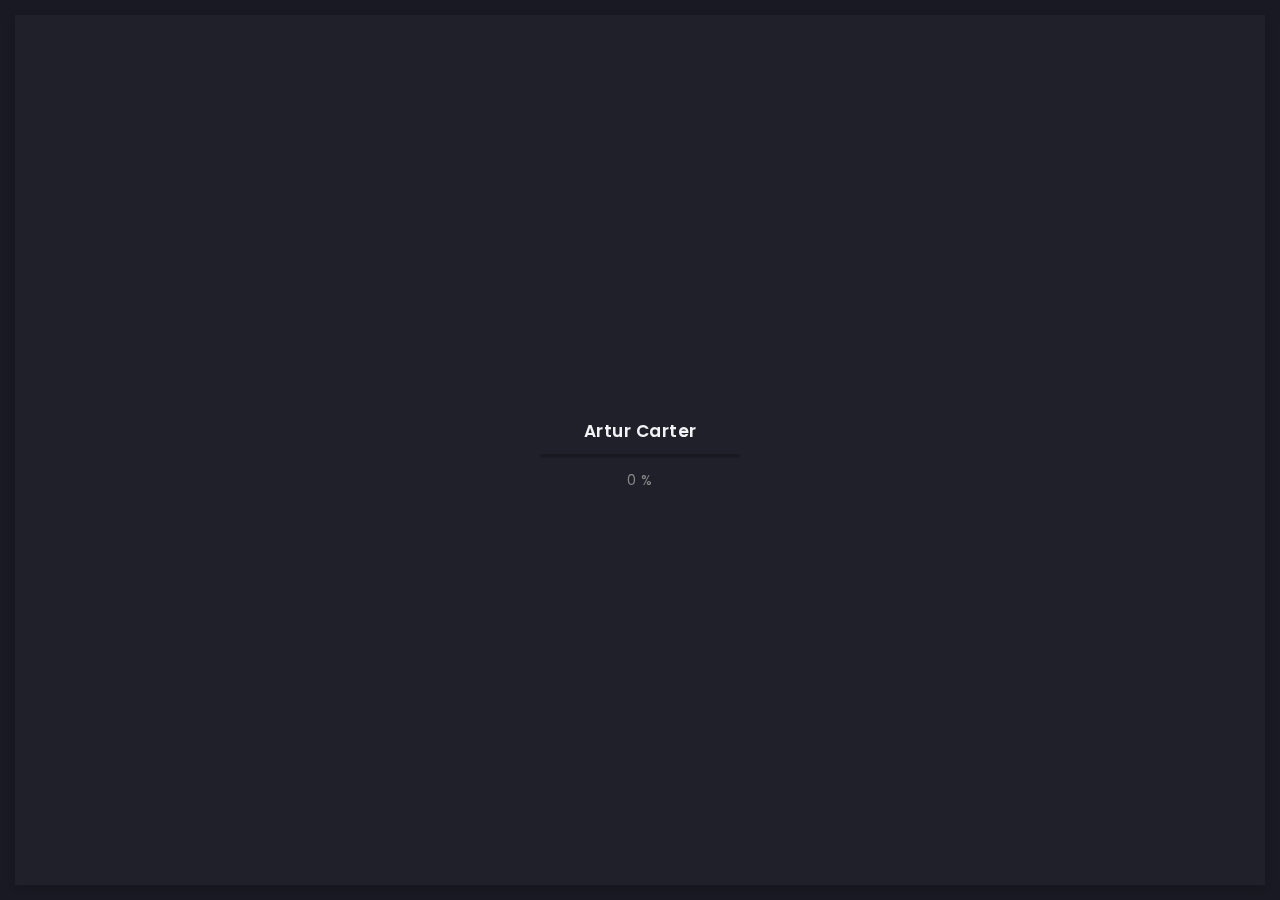
==== blog-2-col.html @ 0418b729 "first commit" ====
<!doctype html>
<html lang="zxx">

<head>
  <!-- Required meta tags -->
  <meta charset="utf-8">
  <meta name="viewport" content="width=device-width, initial-scale=1, shrink-to-fit=no">
  <!-- color of address bar in mobile browser -->
  <meta name="theme-color" content="#2B2B35">
  <!-- favicon  -->
  <link rel="shortcut icon" href="img/thumbnail.ico" type="image/x-icon">
  <!-- bootstrap css -->
  <link rel="stylesheet" href="css/plugins/bootstrap.min.css">
  <!-- font awesome css -->
  <link rel="stylesheet" href="css/plugins/font-awesome.min.css">
  <!-- swiper css -->
  <link rel="stylesheet" href="css/plugins/swiper.min.css">
  <!-- fancybox css -->
  <link rel="stylesheet" href="css/plugins/fancybox.min.css">
  <!-- main css -->
  <link rel="stylesheet" href="css/style.css">

  <title>Arter</title>
</head>

<body>

  <!-- app -->
  <div class="art-app">

    <!-- mobile top bar -->
    <div class="art-mobile-top-bar"></div>

    <!-- app wrapper -->
    <div class="art-app-wrapper">

      <!-- app container end -->
      <div class="art-app-container">

        <!-- info bar -->
        <div class="art-info-bar">

          <!-- info bar frame -->
          <div class="art-info-bar-frame">

            <!-- info bar header -->
            <div class="art-info-bar-header">
              <!-- info bar button -->
              <a class="art-info-bar-btn" href="#.">
                <!-- icon -->
                <i class="fas fa-ellipsis-v"></i>
              </a>
              <!-- info bar button end -->
            </div>
            <!-- info bar header end -->

            <!-- info bar header -->
            <div class="art-header">
              <!-- avatar -->
              <div class="art-avatar">
                <a data-fancybox="avatar" href="img/face-1.jpg" class="art-avatar-curtain">
                  <img src="img/face-1.jpg" alt="avatar">
                  <i class="fas fa-expand"></i>
                </a>
                <!-- available -->
                <div class="art-lamp-light">
                  <!-- add class 'art-not-available' if not available-->
                  <div class="art-available-lamp"></div>
                </div>
              </div>
              <!-- avatar end -->
              <!-- name -->
              <h5 class="art-name mb-10"><a href="/home.html">Artur Carter</a></h5>
              <!-- post -->
              <div class="art-sm-text">Front-end Deweloper <br>Ui/UX Designer, </div>
            </div>
            <!-- info bar header end -->

            <!-- scroll frame -->
            <div id="scrollbar2" class="art-scroll-frame">

              <!-- info bar about -->
              <div class="art-table p-15-15">
                <!-- about text -->
                <ul>
                  <!-- country -->
                  <li>
                    <h6>Residence:</h6><span>Canada</span>
                  </li>
                  <!-- city -->
                  <li>
                    <h6>City:</h6><span>Toronto</span>
                  </li>
                  <!-- age -->
                  <li>
                    <h6>Age:</h6><span>26</span>
                  </li>
                </ul>
              </div>
              <!-- info bar about end -->

              <!-- divider -->
              <div class="art-ls-divider"></div>

              <!-- language skills -->
              <div class="art-lang-skills p-30-15">

                <!-- skill -->
                <div class="art-lang-skills-item">
                  <div id="circleprog1" class="art-cirkle-progress"></div>
                  <!-- title -->
                  <h6>French</h6>
                </div>
                <!-- skill end -->

                <!-- skill -->
                <div class="art-lang-skills-item">
                  <div id="circleprog2" class="art-cirkle-progress"></div>
                  <!-- title -->
                  <h6>English</h6>
                </div>
                <!-- skill end -->

                <!-- skill -->
                <div class="art-lang-skills-item">
                  <div id="circleprog3" class="art-cirkle-progress"></div>
                  <!-- title -->
                  <h6>Spanish</h6>
                </div>
                <!-- skill end -->

              </div>
              <!-- language skills end -->

              <!-- divider -->
              <div class="art-ls-divider"></div>

              <!-- hard skills -->
              <div class="art-hard-skills p-30-15">

                <!-- skill -->
                <div class="art-hard-skills-item">
                  <div class="art-skill-heading">
                    <!-- title -->
                    <h6>html</h6>
                  </div>
                  <!-- progressbar frame -->
                  <div class="art-line-progress">
                    <!-- progressbar -->
                    <div id="lineprog1"></div>
                  </div>
                  <!-- progressbar frame end -->
                </div>
                <!-- skill end -->

                <!-- skill -->
                <div class="art-hard-skills-item">
                  <div class="art-skill-heading">
                    <!-- title -->
                    <h6>CSS</h6>
                  </div>
                  <!-- progressbar frame -->
                  <div class="art-line-progress">
                    <!-- progressbar -->
                    <div id="lineprog2"></div>
                  </div>
                  <!-- progressbar frame end -->
                </div>
                <!-- skill end -->

                <!-- skill -->
                <div class="art-hard-skills-item">
                  <div class="art-skill-heading">
                    <!-- title -->
                    <h6>Js</h6>
                  </div>
                  <!-- progressbar frame -->
                  <div class="art-line-progress">
                    <!-- progressbar -->
                    <div id="lineprog3"></div>
                  </div>
                  <!-- progressbar frame end -->
                </div>
                <!-- skill end -->

                <!-- skill -->
                <div class="art-hard-skills-item">
                  <div class="art-skill-heading">
                    <!-- title -->
                    <h6>PHP</h6>
                  </div>
                  <!-- progressbar frame -->
                  <div class="art-line-progress">
                    <!-- progressbar -->
                    <div id="lineprog4"></div>
                  </div>
                  <!-- progressbar frame end -->
                </div>
                <!-- skill end -->

                <!-- skill -->
                <div class="art-hard-skills-item">
                  <div class="art-skill-heading">
                    <!-- title -->
                    <h6>Wordpress</h6>
                  </div>
                  <!-- progressbar frame -->
                  <div class="art-line-progress">
                    <!-- progressbar -->
                    <div id="lineprog5"></div>
                  </div>
                  <!-- progressbar frame end -->
                </div>
                <!-- skill end -->

              </div>
              <!-- language skills end -->

              <!-- divider -->
              <div class="art-ls-divider"></div>

              <!-- knowledge list -->
              <ul class="art-knowledge-list p-15-0">
                <!-- list item -->
                <li>Bootstrap, Materialize</li>
                <!-- list item -->
                <li>Stylus, Sass, Less</li>
                <!-- list item -->
                <li>Gulp, Webpack, Grunt</li>
                <!-- list item -->
                <li>GIT knowledge</li>
              </ul>
              <!-- knowledge list end -->

              <!-- divider -->
              <div class="art-ls-divider"></div>

              <!-- links frame -->
              <div class="art-links-frame p-15-15">

                <!-- download cv button -->
                <a href="files/cv.txt" class="art-link" download>Download cv <i class="fas fa-download"></i></a>

              </div>
              <!-- links frame end -->

            </div>
            <!-- scroll frame end -->

            <!-- sidebar social -->
            <div class="art-ls-social">
              <!-- social link -->
              <a href="#." target="_blank"><i class="far fa-circle"></i></a>
              <!-- social link -->
              <a href="#." target="_blank"><i class="far fa-circle"></i></a>
              <!-- social link -->
              <a href="#." target="_blank"><i class="far fa-circle"></i></a>
              <!-- social link -->
              <a href="#." target="_blank"><i class="far fa-circle"></i></a>
              <!-- social link -->
              <a href="#." target="_blank"><i class="far fa-circle"></i></a>
            </div>
            <!-- sidebar social end -->

          </div>
          <!-- menu bar frame end -->

        </div>
        <!-- info bar end -->

        <!-- content -->
        <div class="art-content">

          <!-- curtain -->
          <div class="art-curtain"></div>

          <!-- top background -->
          <div class="art-top-bg" style="background-image: url(img/bg.jpg)">
            <!-- overlay -->
            <div class="art-top-bg-overlay"></div>
            <!-- overlay end -->
          </div>
          <!-- top background end -->


          <!-- swup container -->
          <div class="transition-fade" id="swup">

            <!-- scroll frame -->
            <div id="scrollbar" class="art-scroll-frame">

              <!-- container -->
              <div class="container-fluid">

                <!-- row -->
                <div class="row p-30-0">

                  <!-- col -->
                  <div class="col-lg-12">

                    <!-- section title -->
                    <div class="art-section-title">
                      <!-- title frame -->
                      <div class="art-title-frame">
                        <!-- title -->
                        <h4>Newsletter</h4>
                      </div>
                      <!-- title frame end -->
                    </div>
                    <!-- section title end -->

                  </div>
                  <!-- col end -->
                  <!-- col -->
                  <div class="col-lg-6">

                    <!-- blog post card -->
                    <div class="art-a art-blog-card">
                      <!-- post cover -->
                      <a href="/blog-post.html" class="art-port-cover">
                        <!-- img -->
                        <img src="img/blog/1.jpg" alt="blog post">
                      </a>
                      <!-- post cover end -->
                      <!-- post description -->
                      <div class="art-post-description">
                        <!-- title -->
                        <a href="/blog-post.html">
                          <h5 class="mb-15">Blog post title</h5>
                        </a>
                        <!-- text -->
                        <div class="mb-15">Lorem ipsum dolor sit amet, consectetur adipisicing elit. Amet!</div>
                        <!-- link -->
                        <a href="/blog-post.html" class="art-link art-color-link art-w-chevron">Read more</a>
                      </div>
                      <!-- post description end -->
                    </div>
                    <!-- blog post card end -->

                  </div>
                  <!-- col end -->
                  <!-- col -->
                  <div class="col-lg-6">

                    <!-- blog post card -->
                    <div class="art-a art-blog-card">
                      <!-- post cover -->
                      <a href="/blog-post.html" class="art-port-cover">
                        <!-- img -->
                        <img src="img/blog/2.jpg" alt="blog post">
                      </a>
                      <!-- post cover end -->
                      <!-- post description -->
                      <div class="art-post-description">
                        <!-- title -->
                        <a href="/blog-post.html">
                          <h5 class="mb-15">Blog post title</h5>
                        </a>
                        <!-- text -->
                        <div class="mb-15">Lorem ipsum dolor sit amet, consectetur adipisicing elit. Amet!</div>
                        <!-- link -->
                        <a href="/blog-post.html" class="art-link art-color-link art-w-chevron">Read more</a>
                      </div>
                      <!-- post description end -->
                    </div>
                    <!-- blog post card end -->

                  </div>
                  <!-- col end -->
                  <!-- col -->
                  <div class="col-lg-6">

                    <!-- blog post card -->
                    <div class="art-a art-blog-card">
                      <!-- post cover -->
                      <a href="/blog-post.html" class="art-port-cover">
                        <!-- img -->
                        <img src="img/blog/3.jpg" alt="blog post">
                      </a>
                      <!-- post cover end -->
                      <!-- post description -->
                      <div class="art-post-description">
                        <!-- title -->
                        <a href="/blog-post.html">
                          <h5 class="mb-15">Blog post title</h5>
                        </a>
                        <!-- text -->
                        <div class="mb-15">Lorem ipsum dolor sit amet, consectetur adipisicing elit. Amet!</div>
                        <!-- link -->
                        <a href="/blog-post.html" class="art-link art-color-link art-w-chevron">Read more</a>
                      </div>
                      <!-- post description end -->
                    </div>
                    <!-- blog post card end -->

                  </div>
                  <!-- col end -->

                  <!-- col -->
                  <div class="col-lg-6">

                    <!-- blog post card -->
                    <div class="art-a art-blog-card">
                      <!-- post cover -->
                      <a href="/blog-post.html" class="art-port-cover">
                        <!-- img -->
                        <img src="img/blog/4.jpg" alt="blog post">
                      </a>
                      <!-- post cover end -->
                      <!-- post description -->
                      <div class="art-post-description">
                        <!-- title -->
                        <a href="/blog-post.html">
                          <h5 class="mb-15">Blog post title</h5>
                        </a>
                        <!-- text -->
                        <div class="mb-15">Lorem ipsum dolor sit amet, consectetur adipisicing elit. Amet!</div>
                        <!-- link -->
                        <a href="/blog-post.html" class="art-link art-color-link art-w-chevron">Read more</a>
                      </div>
                      <!-- post description end -->
                    </div>
                    <!-- blog post card end -->

                  </div>
                  <!-- col end -->
                  <!-- col -->
                  <div class="col-lg-6">

                    <!-- blog post card -->
                    <div class="art-a art-blog-card">
                      <!-- post cover -->
                      <a href="/blog-post.html" class="art-port-cover">
                        <!-- img -->
                        <img src="img/blog/5.jpg" alt="blog post">
                      </a>
                      <!-- post cover end -->
                      <!-- post description -->
                      <div class="art-post-description">
                        <!-- title -->
                        <a href="/blog-post.html">
                          <h5 class="mb-15">Blog post title</h5>
                        </a>
                        <!-- text -->
                        <div class="mb-15">Lorem ipsum dolor sit amet, consectetur adipisicing elit. Amet!</div>
                        <!-- link -->
                        <a href="/blog-post.html" class="art-link art-color-link art-w-chevron">Read more</a>
                      </div>
                      <!-- post description end -->
                    </div>
                    <!-- blog post card end -->

                  </div>
                  <!-- col end -->
                  <!-- col -->
                  <div class="col-lg-6">

                    <!-- blog post card -->
                    <div class="art-a art-blog-card">
                      <!-- post cover -->
                      <a href="/blog-post.html" class="art-port-cover">
                        <!-- img -->
                        <img src="img/blog/6.jpg" alt="blog post">
                      </a>
                      <!-- post cover end -->
                      <!-- post description -->
                      <div class="art-post-description">
                        <!-- title -->
                        <a href="/blog-post.html">
                          <h5 class="mb-15">Blog post title</h5>
                        </a>
                        <!-- text -->
                        <div class="mb-15">Lorem ipsum dolor sit amet, consectetur adipisicing elit. Amet!</div>
                        <!-- link -->
                        <a href="/blog-post.html" class="art-link art-color-link art-w-chevron">Read more</a>
                      </div>
                      <!-- post description end -->
                    </div>
                    <!-- blog post card end -->

                  </div>
                  <!-- col end -->

                  <!-- col -->
                  <div class="col-lg-6">

                    <!-- blog post card -->
                    <div class="art-a art-blog-card">
                      <!-- post cover -->
                      <a href="/blog-post.html" class="art-port-cover">
                        <!-- img -->
                        <img src="img/blog/7.jpg" alt="blog post">
                      </a>
                      <!-- post cover end -->
                      <!-- post description -->
                      <div class="art-post-description">
                        <!-- title -->
                        <a href="/blog-post.html">
                          <h5 class="mb-15">Blog post title</h5>
                        </a>
                        <!-- text -->
                        <div class="mb-15">Lorem ipsum dolor sit amet, consectetur adipisicing elit. Amet!</div>
                        <!-- link -->
                        <a href="/blog-post.html" class="art-link art-color-link art-w-chevron">Read more</a>
                      </div>
                      <!-- post description end -->
                    </div>
                    <!-- blog post card end -->

                  </div>
                  <!-- col end -->
                  <!-- col -->
                  <div class="col-lg-6">

                    <!-- blog post card -->
                    <div class="art-a art-blog-card">
                      <!-- post cover -->
                      <a href="/blog-post.html" class="art-port-cover">
                        <!-- img -->
                        <img src="img/blog/8.jpg" alt="blog post">
                      </a>
                      <!-- post cover end -->
                      <!-- post description -->
                      <div class="art-post-description">
                        <!-- title -->
                        <a href="/blog-post.html">
                          <h5 class="mb-15">Blog post title</h5>
                        </a>
                        <!-- text -->
                        <div class="mb-15">Lorem ipsum dolor sit amet, consectetur adipisicing elit. Amet!</div>
                        <!-- link -->
                        <a href="/blog-post.html" class="art-link art-color-link art-w-chevron">Read more</a>
                      </div>
                      <!-- post description end -->
                    </div>
                    <!-- blog post card end -->

                  </div>
                  <!-- col end -->

                </div>
                <!-- row end -->

              </div>
              <!-- container end -->

              <!-- container -->
              <div class="container-fluid">

                <!-- row -->
                <div class="row">

                  <!-- col -->
                  <div class="col-lg-12">

                    <!-- pagination -->
                    <div class="art-a art-pagination">
                      <!-- button -->
                      <a href="/blog-3-col.html" class="art-link art-color-link art-w-chevron art-left-link"><span>Previous page</span></a>
                      <div class="art-pagination-center art-m-hidden">
                        <a href="/blog-3-col.html"></a>
                        <a href="/blog-3-col.html">1</a>
                        <a class="art-active-pag" href="/blog-2-col.html">2</a>
                        <a href="/blog-3-col.html">3</a>
                        <a href="/blog-3-col.html">...</a>
                      </div>
                      <!-- button -->
                      <a href="/blog-3-col.html" class="art-link art-color-link art-w-chevron"><span>Next page</span></a>
                    </div>
                    <!-- pagination end -->

                  </div>
                  <!-- col end -->

                </div>
                <!-- row end -->

              </div>
              <!-- container end -->

              <!-- container -->
              <div class="container-fluid">

                <!-- row -->
                <div class="row">

                  <!-- col -->
                  <div class="col-6 col-lg-3">
                    <!-- brand -->
                    <img class="art-brand" src="img/brands/1.png" alt="brand">
                  </div>
                  <!-- col end -->

                  <!-- col -->
                  <div class="col-6 col-lg-3">
                    <!-- brand -->
                    <img class="art-brand" src="img/brands/2.png" alt="brand">
                  </div>
                  <!-- col end -->

                  <!-- col -->
                  <div class="col-6 col-lg-3">
                    <!-- brand -->
                    <img class="art-brand" src="img/brands/3.png" alt="brand">
                  </div>
                  <!-- col end -->

                  <!-- col -->
                  <div class="col-6 col-lg-3">
                    <!-- brand -->
                    <img class="art-brand" src="img/brands/1.png" alt="brand">
                  </div>
                  <!-- col end -->

                </div>
                <!-- row end -->

              </div>
              <!-- container end -->

              <!-- container -->
              <div class="container-fluid">

                <!-- footer -->
                <footer>
                  <!-- copyright -->
                  <div>© 2020 Artur Carter</div>
                  <!-- author ( Please! Do not delete it. You are awesome! :) -->
                  <div>Template author:&#160; <a href="https://themeforest.net/user/millerdigitaldesign" target="_blank">Nazar Miller</a></div>
                </footer>
                <!-- footer end -->

              </div>
              <!-- container end -->


            </div>
            <!-- scroll frame end -->

          </div>
          <!-- swup container end -->

        </div>
        <!-- content end -->

        <!-- menu bar -->
        <div class="art-menu-bar">

          <!-- menu bar frame -->
          <div class="art-menu-bar-frame">

            <!-- menu bar header -->
            <div class="art-menu-bar-header">
              <!-- menu bar button -->
              <a class="art-menu-bar-btn" href="#.">
                <!-- icon -->
                <span></span>
              </a>
              <!-- menu bar button end -->
            </div>
            <!-- menu bar header end -->

            <!-- current page title -->
            <div class="art-current-page"></div>
            <!-- current page title end -->

            <!-- scroll frame -->
            <div class="art-scroll-frame">

              <!-- menu -->
              <nav id="swupMenu">
                <!-- menu list -->
                <ul class="main-menu">
                  <!-- menu item -->
                  <li class="menu-item"><a href="/home.html">Home</a></li>
                  <!-- menu item -->
                  <li class="menu-item menu-item-has-children">
                    <a href="#.">Portfolio</a>
                    <!-- sub menu -->
                    <ul class="sub-menu">
                      <!-- lvl 2 nav link -->
                      <li class="menu-item"><a href="/portfolio-2-col.html">2 column</a></li>
                      <!-- lvl 2 nav link -->
                      <li class="menu-item"><a href="/portfolio-3-col.html">3 column</a></li>
                      <!-- lvl 2 nav link -->
                      <li class="menu-item"><a href="/portfolio-2-col-masonry.html">2 column masonry</a></li>
                      <!-- lvl 2 nav link -->
                      <li class="menu-item"><a href="/portfolio-3-col-masonry.html">3 column masonry</a></li>
                      <!-- lvl 2 nav link -->
                      <li class="menu-item"><a href="/portfolio-single.html">Single project</a></li>
                      <!-- lvl 2 nav link -->
                      <li class="menu-item"><a href="/portfolio-single-2.html">Single project 2</a></li>
                    </ul>
                    <!-- sub menu end -->
                  </li>
                  <!-- menu item -->
                  <li class="menu-item"><a href="/history.html">History</a></li>
                  <!-- menu item -->
                  <li class="menu-item"><a href="/contact.html">Contact</a></li>
                  <!-- menu item -->
                  <li class="menu-item menu-item-has-children current-menu-item">
                    <a href="#.">Blog</a>
                    <!-- sub menu -->
                    <ul class="sub-menu">
                      <!-- lvl 2 nav link -->
                      <li class="menu-item"><a href="/blog-2-col.html">2 column</a></li>
                      <!-- lvl 2 nav link -->
                      <li class="menu-item"><a href="/blog-3-col.html">3 column</a></li>
                      <!-- lvl 2 nav link -->
                      <li class="menu-item"><a href="/blog-post.html">Publication</a></li>
                    </ul>
                    <!-- sub menu end -->
                  </li>
                  <!-- menu item -->
                  <li class="menu-item"><a href="onepage.html" target="_blank">Onepage</a></li>
                </ul>
                <!-- menu list end -->
              </nav>
              <!-- menu end -->

              <!-- language change -->
              <ul class="art-language-change">
                <!-- language item -->
                <li><a href="#.">FR</a></li>
                <!-- language item -->
                <li class="art-active-lang"><a href="#.">EN</a></li>
              </ul>
              <!-- language change end -->

            </div>
            <!-- scroll frame end -->

          </div>
          <!-- menu bar frame -->

        </div>
        <!-- menu bar end -->

      </div>
      <!-- app container end -->

    </div>
    <!-- app wrapper end -->

    <!-- preloader -->
    <div class="art-preloader">
      <!-- preloader content -->
      <div class="art-preloader-content">
        <!-- title -->
        <h4>Artur Carter</h4>
        <!-- progressbar -->
        <div id="preloader" class="art-preloader-load"></div>
      </div>
      <!-- preloader content end -->
    </div>
    <!-- preloader end -->

  </div>
  <!-- app end -->

  <!-- jquery js -->
  <script src="js/plugins/jquery.min.js"></script>
  <!-- anime js -->
  <script src="js/plugins/anime.min.js"></script>
  <!-- swiper js -->
  <script src="js/plugins/swiper.min.js"></script>
  <!-- progressbar js -->
  <script src="js/plugins/progressbar.min.js"></script>
  <!-- smooth scrollbar js -->
  <script src="js/plugins/smooth-scrollbar.min.js"></script>
  <!-- overscroll js -->
  <script src="js/plugins/overscroll.min.js"></script>
  <!-- typing js -->
  <script src="js/plugins/typing.min.js"></script>
  <!-- isotope js -->
  <script src="js/plugins/isotope.min.js"></script>
  <!-- fancybox js -->
  <script src="js/plugins/fancybox.min.js"></script>
  <!-- swup js -->
  <script src="js/plugins/swup.min.js"></script>

  <!-- main js -->
  <script src="js/main.js"></script>

</body>

</html>
---- css/style.css ----
/* -------------------------------------------

Name: 		Arter
Version:  1.0
Author:		Nazar Miller (millerDigitalDesign)
Portfolio:  https://themeforest.net/user/millerdigitaldesign/portfolio?ref=MillerDigitalDesign

p.s. I am available for Freelance hire (UI design, web development). mail: miller.themes@gmail.com

------------------------------------------- */
/*--------------------------------------------

1. common
      - fonts
      - text defaults
      - title defaults
      - text config
      - container
      - buttons frame
      - suptitle
      - divider
      - image defaults
      - link defaults
      - table
      - quote
      - list
2. link
3. buttons
4. space
5. app marcup
      - top background
      - preloader
      - scroll frame
      - app
      - mobile top bar
      - info bar
      - content
      - menu bar
      - marcup media queries
6. info bar
      - header
      - name
      - language skills
      - hard skills
      - knowledge
      - info bar links
      - social links
      - progresbar color
7. menu bar
      - main menu
      - language change
      - current page title
8. content
      - section title
      - card
      - banner
      - typing code
      - counters
      - services
      - price
      - testimonials
      - timeline
      - contact form
      - blog
      - pagination
      - brands
      - footer
9. portfolio
      - filter
      - portfolio items
      - touch device querie
      - single project
      - fancybox customization
10. media queries
11. burger button
12. transitions
      - in animation
      - out animation


--------------------------------------------*/
/*
$main-color: #FFC107
$main-color: #f44336;
$main-color: #4CAF50;
$main-color: #64B5F6;
*/
/* ------------------------------

common

------------------------------ */
/* ----- fonts ----- */
@import url("https://fonts.googleapis.com/css2?family=Poppins:ital,wght@0,100;0,200;0,300;0,400;0,500;0,600;0,700;0,800;0,900;1,100;1,200;1,300;1,400;1,500;1,600;1,700;1,800;1,900&display=swap");
@import url("https://fonts.googleapis.com/css2?family=Courier+Prime:ital,wght@0,400;0,700;1,400;1,700&display=swap");
/* ----- text defaults ----- */
body {
  color: #8c8c8e;
  font-size: 12px;
  font-family: "Poppins", sans-serif;
  font-weight: 300;
  letter-spacing: 0.5px;
  font-smooth: subpixel-antialiased;
}

/* ----- title defaults ----- */
h1,
h2,
h3,
h4,
h5,
h6 {
  font-weight: 700;
  color: #fafafc;
  margin-bottom: 0;
  font-family: "Poppins", sans-serif;
}

h1 {
  font-size: 52px;
  font-weight: 800;
}

h4 {
  font-size: 17px;
  font-weight: 600;
}

h5 {
  font-size: 14px;
  font-weight: 600;
}

h6 {
  font-size: 12px;
  font-weight: 400;
}

/* ----- text config ----- */
.art-sm-text {
  font-size: 11px;
}

.art-lg-text {
  font-size: 16px;
}

.art-white {
  color: #fafafc;
}

/* ----- container ----- */
.container-fluid {
  overflow: hidden;
  padding: 0 30px;
  position: relative;
}

/* ----- buttons frame ----- */
.art-buttons-frame a {
  margin-right: 15px;
}

/* ----- suptitle ----- */
.art-el-suptitle {
  margin-top: 5px;
  color: #646466;
  font-style: italic;
  font-size: 11px;
}

/* ----- divider ----- */
.art-ls-divider {
  background: #646466;
  width: 100%;
  height: 1px;
  opacity: 0.3;
}

/* ----- image defaults ----- */
.art-img-default {
  width: 100%;
  -webkit-box-shadow: 0 3px 8px 0 rgba(15, 15, 20, 0.2);
          box-shadow: 0 3px 8px 0 rgba(15, 15, 20, 0.2);
}

/* ----- link defaults ----- */
a {
  text-decoration: none;
  color: #8c8c8e;
}
a:hover {
  text-decoration: none;
  color: #fafafc;
}
a:focus {
  outline: inherit;
}

/* ----- table ----- */
.art-table {
  color: #8c8c8e;
}
.art-table ul {
  padding: 0;
  margin: 0;
}
.art-table ul li {
  list-style-type: none;
  display: -webkit-box;
  display: -ms-flexbox;
  display: flex;
  -webkit-box-pack: justify;
      -ms-flex-pack: justify;
          justify-content: space-between;
  margin-bottom: 5px;
}
.art-table ul li:last-child {
  margin-bottom: 0;
}

/* ----- quote ----- */
blockquote {
  margin-top: 30px;
  margin-bottom: 30px;
  background: #FFC107;
  color: #191923;
  padding: 30px;
  padding-left: 35px;
  font-weight: 400;
  font-style: italic;
  font-size: 14px;
  -webkit-box-shadow: 0 1px 4px 0 rgba(15, 15, 20, 0.1);
          box-shadow: 0 1px 4px 0 rgba(15, 15, 20, 0.1);
  position: relative;
}
blockquote:before {
  position: absolute;
  font-family: "Font Awesome 5 Free";
  font-weight: 900;
  content: "\f10d";
  font-size: 18px;
  opacity: .5;
  top: 5px;
  left: 9px;
  color: #fafafc;
}
blockquote:after {
  position: absolute;
  font-family: "Font Awesome 5 Free";
  font-weight: 900;
  content: "\f10d";
  font-size: 18px;
  opacity: .5;
  bottom: 5px;
  right: 9px;
  color: #fafafc;
  -webkit-transform: rotate(180deg);
          transform: rotate(180deg);
}

/* ----- list ----- */
.art-custom-list {
  padding-left: 25px;
}
.art-custom-list li {
  position: relative;
  list-style-type: none;
  color: #fafafc;
  margin-bottom: 5px;
}
.art-custom-list li:before {
  content: '';
  position: absolute;
  top: 4px;
  left: -25px;
  width: 10px;
  height: 10px;
  border-radius: 50%;
  border: solid 2px #FFC107;
  background: transparent;
  -webkit-box-shadow: 0 3px 8px 0 rgba(15, 15, 20, 0.2);
          box-shadow: 0 3px 8px 0 rgba(15, 15, 20, 0.2);
}

/* ------------------------------

link

------------------------------ */
.art-link {
  position: relative;
  text-transform: uppercase;
  font-size: 10px;
  display: inline-block;
  letter-spacing: 1.5px;
  font-weight: 600;
  margin-right: 15px;
  margin-bottom: 10px;
  color: #8c8c8e;
  -webkit-transition: 0.4s ease-in-out;
  transition: 0.4s ease-in-out;
}
.art-link:hover {
  color: #fafafc;
  text-shadow: 0 0 3px rgba(250, 250, 252, 0.4);
}
.art-link.art-white-link {
  color: #fafafc;
}
.art-link.art-white-link:hover {
  color: #fafafc;
  text-shadow: 0 0 3px rgba(250, 250, 252, 0.4);
  -webkit-transform: translateX(5px);
          transform: translateX(5px);
}
.art-link.art-color-link {
  color: #FFC107;
}
.art-link.art-color-link:hover {
  color: #FFC107;
  text-shadow: 0 0 3px rgba(250, 250, 252, 0.4);
  -webkit-transform: translateX(5px);
          transform: translateX(5px);
}
.art-link.art-w-chevron {
  padding-right: 10px;
}
.art-link.art-w-chevron:after {
  position: absolute;
  font-family: "Font Awesome 5 free";
  content: '\f054';
  font-weight: 900;
  display: inline-block;
  font-style: normal;
  font-variant: normal;
  text-rendering: auto;
  -webkit-font-smoothing: antialiased;
  font-size: 9px;
  top: 0.3px;
  -webkit-transform: translateX(5px);
          transform: translateX(5px);
  -webkit-transition: 0.4s ease-in-out;
  transition: 0.4s ease-in-out;
}
.art-link.art-w-chevron:hover {
  -webkit-transform: translateX(0);
          transform: translateX(0);
}
.art-link.art-w-chevron:hover:after {
  -webkit-transform: translateX(10px);
          transform: translateX(10px);
}
.art-link:last-child {
  margin-bottom: 0;
  margin-right: 0;
}
.art-link i {
  font-size: 9px;
  margin-left: 3px;
}
.art-link.art-left-link {
  padding-left: 10px;
  padding-right: 0;
}
.art-link.art-left-link.art-w-chevron:after {
  content: '\f053';
  left: 0;
  -webkit-transform: translateX(0);
          transform: translateX(0);
}
.art-link.art-left-link.art-w-chevron:hover:after {
  -webkit-transform: translateX(-5px);
          transform: translateX(-5px);
}

/* ------------------------------

button

------------------------------ */
.art-btn {
  text-transform: uppercase;
  -webkit-box-shadow: 0 1px 4px 0 rgba(15, 15, 20, 0.1);
          box-shadow: 0 1px 4px 0 rgba(15, 15, 20, 0.1);
  color: #20202a;
  background: #FFC107;
  letter-spacing: 1.5px;
  font-weight: 600;
  display: -webkit-inline-box;
  display: -ms-inline-flexbox;
  display: inline-flex;
  -webkit-box-pack: center;
      -ms-flex-pack: center;
          justify-content: center;
  -ms-flex-line-pack: center;
      align-content: center;
  border: none;
  -webkit-transition: 0.4s ease-in-out;
  transition: 0.4s ease-in-out;
}
.art-btn span {
  -ms-flex-item-align: center;
      align-self: center;
  -webkit-transition: 0.2s ease-in-out;
  transition: 0.2s ease-in-out;
}
.art-btn.art-btn-md {
  height: 45px;
  font-size: 11px;
  padding: 0 35px;
}
.art-btn.art-btn-sm {
  height: 40px;
  font-size: 11px;
  padding: 0 30px;
}
.art-btn:hover {
  -webkit-transform: translateY(-2px);
          transform: translateY(-2px);
  color: #1e1e28;
}

/* ------------------------------

space

------------------------------ */
.p-30-0 {
  padding-top: 30px;
  padding-bottom: 0;
}

.p-0-30 {
  padding-top: 0;
  padding-bottom: 30px;
}

.p-30-30 {
  padding-top: 30px;
  padding-bottom: 30px;
}

.p-30-15 {
  padding-top: 30px;
  padding-bottom: 15px;
}

.p-15-15 {
  padding-top: 15px;
  padding-bottom: 15px;
}

.p-15-0 {
  padding-top: 15px;
  padding-bottom: 0;
}

.p-60-0 {
  padding-top: 60px;
  padding-bottom: 0;
}

.p-230-0 {
  padding-top: 230px;
  padding-bottom: 0;
}

.mb-10 {
  margin-bottom: 10px;
}

.mb-15 {
  margin-bottom: 15px;
}

.mb-25 {
  margin-bottom: 25px;
}

.mb-30 {
  margin-bottom: 25px;
}

@media (max-width: 1400px) {
  .p-lg-30-0 {
    padding-top: 30px;
    padding-bottom: 0;
  }
}
@media (max-width: 920px) {
  .p-md-15-0 {
    padding-top: 15px;
    padding-bottom: 0;
  }
}
/* ------------------------------

app marcup

------------------------------ */
/* ----- top background ----- */
.art-top-bg {
  overflow: hidden;
  position: absolute;
  width: 100%;
  top: 0;
  background-position: center;
  height: 400px;
  background-size: cover;
}
.art-top-bg .art-top-bg-overlay {
  position: relative;
  height: 100%;
  width: 100%;
  background-image: -webkit-gradient(linear, left top, left bottom, from(rgba(30, 30, 40, 0.93)), color-stop(70%, rgba(30, 30, 40, 0.96)), color-stop(80%, rgba(30, 30, 40, 0.99)), to(#1e1e28));
  background-image: linear-gradient(180deg, rgba(30, 30, 40, 0.93) 0%, rgba(30, 30, 40, 0.96) 70%, rgba(30, 30, 40, 0.99) 80%, #1e1e28 100%);
}

/* ----- preloader ----- */
.art-preloader {
  margin: 15px;
  position: absolute;
  top: 0;
  left: 0;
  width: calc(100vw - 30px);
  height: calc(100vh - 30px);
  background: #20202a;
  z-index: 999999;
  display: -webkit-box;
  display: -ms-flexbox;
  display: flex;
  -webkit-box-align: center;
      -ms-flex-align: center;
          align-items: center;
  -webkit-box-pack: center;
      -ms-flex-pack: center;
          justify-content: center;
}
.art-preloader .art-preloader-content {
  margin-bottom: 15px;
  text-align: center;
}
.art-preloader .art-preloader-content .art-preloader-load {
  margin-top: 5px;
  width: 200px;
}
.art-preloader .art-preloader-content .art-preloader-load .progressbar-text {
  position: relative;
  font-size: 14px;
  font-weight: 400 !important;
  color: #8c8c8e !important;
  height: 300px;
  line-height: 350px;
}

.art-preloader-load path:first-child {
  stroke: #191923;
}
.art-preloader-load path:last-child {
  stroke: #FFC107;
}

/* ----- scroll frame ----- */
.art-scroll-frame {
  width: 100%;
  height: calc(100vh - 30px);
}

.scrollbar-track {
  visibility: hidden;
  opacity: 0;
  pointer-events: none;
}

/* ----- app ----- */
.art-app {
  padding: 15px;
  background: #191923;
  width: 100vw;
  height: 100%;
  position: relative;
  overflow: hidden;
  /* ----- mobile top bar ----- */
}
.art-app * {
  scrollbar-width: none;
}
.art-app ::-webkit-scrollbar {
  display: none;
}
.art-app .art-mobile-top-bar {
  position: fixed;
  z-index: 99;
  width: 100%;
  height: 70px;
  background: #20202a;
  -webkit-box-shadow: 0 3px 8px 0 rgba(15, 15, 20, 0.2);
          box-shadow: 0 3px 8px 0 rgba(15, 15, 20, 0.2);
  padding: 0 30px;
  display: none;
  -webkit-box-pack: justify;
      -ms-flex-pack: justify;
          justify-content: space-between;
  -webkit-box-align: center;
      -ms-flex-align: center;
          align-items: center;
}
.art-app .art-app-wrapper {
  max-width: 1440px;
  margin-left: auto;
  margin-right: auto;
  background: #1e1e28;
  background-size: cover;
  width: 100%;
  height: 100%;
  position: relative;
  overflow: hidden;
  -webkit-box-shadow: 0 3px 8px 0 rgba(15, 15, 20, 0.2);
          box-shadow: 0 3px 8px 0 rgba(15, 15, 20, 0.2);
}
.art-app .art-app-wrapper .art-app-container {
  position: relative;
  display: -webkit-box;
  display: -ms-flexbox;
  display: flex;
  -ms-flex-wrap: nowrap;
      flex-wrap: nowrap;
  /* ----- info bar ----- */
  /* ----- content ----- */
  /* ----- menu bar ----- */
}
.art-app .art-app-wrapper .art-app-container .art-info-bar {
  background: #20202a;
  width: 290px;
  min-width: 290px;
  height: calc(100vh - 30px);
  position: relative;
  z-index: 999;
  -webkit-box-shadow: 0 3px 8px 0 rgba(15, 15, 20, 0.2);
          box-shadow: 0 3px 8px 0 rgba(15, 15, 20, 0.2);
  -webkit-transition: 0.55s ease-in-out;
  transition: 0.55s ease-in-out;
}
.art-app .art-app-wrapper .art-app-container .art-info-bar .art-info-bar-frame {
  padding: 0 15px;
}
.art-app .art-app-wrapper .art-app-container .art-info-bar .art-info-bar-frame .art-info-bar-header {
  width: 100%;
  height: 70px;
  -webkit-box-pack: start;
      -ms-flex-pack: start;
          justify-content: flex-start;
  -webkit-box-align: center;
      -ms-flex-align: center;
          align-items: center;
  position: absolute;
  left: 0;
  top: 0;
  z-index: 999999999999;
  display: none;
}
.art-app .art-app-wrapper .art-app-container .art-info-bar .art-info-bar-frame .art-info-bar-header .art-info-bar-btn {
  margin-left: auto;
  pointer-events: all;
  font-size: 14px;
  padding: 30px;
}
.art-app .art-app-wrapper .art-app-container .art-info-bar .art-info-bar-frame .art-info-bar-header .art-info-bar-btn.art-disabled {
  opacity: 0;
  pointer-events: none;
}
.art-app .art-app-wrapper .art-app-container .art-info-bar .art-info-bar-frame .art-scroll-frame .scroll-content {
  padding: 240px 0 50px;
}
.art-app .art-app-wrapper .art-app-container .art-content {
  position: relative;
  overflow: hidden;
  width: 100vw;
  height: calc(100vh - 30px);
  padding-right: 80px;
  -webkit-transition: 0.55s ease-in-out;
  transition: 0.55s ease-in-out;
}
.art-app .art-app-wrapper .art-app-container .art-content .art-curtain {
  background: rgba(30, 30, 40, 0.88);
  position: absolute;
  z-index: 9;
  left: 0;
  width: 100%;
  height: 100%;
  pointer-events: none;
  opacity: 0;
  -webkit-transition: 0.55s ease-in-out;
  transition: 0.55s ease-in-out;
}
.art-app .art-app-wrapper .art-app-container .art-content.art-active {
  -webkit-transform: translateX(-150px);
          transform: translateX(-150px);
}
.art-app .art-app-wrapper .art-app-container .art-content.art-active .art-curtain {
  pointer-events: all;
  opacity: 0.7;
}
.art-app .art-app-wrapper .art-app-container .art-menu-bar {
  background: #20202a;
  width: 230px;
  height: calc(100vh - 30px);
  position: absolute;
  z-index: 99;
  right: -150px;
  top: 0;
  bottom: 0;
  -webkit-box-shadow: 0 3px 8px 0 rgba(15, 15, 20, 0.2);
          box-shadow: 0 3px 8px 0 rgba(15, 15, 20, 0.2);
  -webkit-transition: 0.55s ease-in-out;
  transition: 0.55s ease-in-out;
}
.art-app .art-app-wrapper .art-app-container .art-menu-bar .art-menu-bar-frame {
  position: relative;
}
.art-app .art-app-wrapper .art-app-container .art-menu-bar .art-menu-bar-frame .art-menu-bar-header {
  width: 100%;
  height: 70px;
  display: -webkit-box;
  display: -ms-flexbox;
  display: flex;
  -webkit-box-pack: start;
      -ms-flex-pack: start;
          justify-content: flex-start;
  -webkit-box-align: center;
      -ms-flex-align: center;
          align-items: center;
  position: absolute;
  top: 0;
  left: 0;
  z-index: 9;
  -webkit-box-shadow: 0 1px 4px 0 rgba(15, 15, 20, 0.1);
          box-shadow: 0 1px 4px 0 rgba(15, 15, 20, 0.1);
  background: linear-gradient(159deg, rgba(37, 37, 50, 0.98) 0%, rgba(35, 35, 45, 0.98) 100%);
}
.art-app .art-app-wrapper .art-app-container .art-menu-bar .art-menu-bar-frame .art-menu-bar-header .art-menu-bar-btn {
  pointer-events: all;
}
.art-app .art-app-wrapper .art-app-container .art-menu-bar .art-menu-bar-frame .art-menu-bar-header .art-menu-bar-btn.art-disabled {
  opacity: 0;
  pointer-events: none;
}
.art-app .art-app-wrapper .art-app-container .art-menu-bar.art-active {
  -webkit-transform: translateX(-150px);
          transform: translateX(-150px);
}

/* ------------------------------

app marcup (after 920px)

------------------------------ */
@media (max-width: 920px) {
  /* ----- container ----- */
  .container-fluid {
    padding-left: 15px;
    padding-right: 15px;
  }

  /* ----- preloader ----- */
  .art-preloader {
    margin: 0;
    width: 100vw;
    height: 100vh;
  }

  /* ----- scroll frame ----- */
  .art-scroll-frame {
    height: 100vh;
  }

  .art-app {
    padding: 0;
    /* ----- mobile top bar ----- */
  }
  .art-app .art-mobile-top-bar {
    display: -webkit-box;
    display: -ms-flexbox;
    display: flex;
  }
  .art-app .art-app-wrapper {
    border-radius: 0;
    height: 100vh;
  }
  .art-app .art-app-wrapper .art-app-container {
    width: 100%;
    /* ----- info bar ----- */
    /* ----- content ----- */
    /* ----- menu bar ----- */
  }
  .art-app .art-app-wrapper .art-app-container .art-info-bar {
    position: absolute;
    left: -290px;
    width: 290px;
    height: 100vh;
  }
  .art-app .art-app-wrapper .art-app-container .art-info-bar.art-active {
    -webkit-transform: translateX(290px);
            transform: translateX(290px);
  }
  .art-app .art-app-wrapper .art-app-container .art-info-bar .art-info-bar-frame .art-info-bar-header {
    display: -webkit-box;
    display: -ms-flexbox;
    display: flex;
  }
  .art-app .art-app-wrapper .art-app-container .art-info-bar .art-info-bar-frame .art-info-bar-header .art-info-bar-btn {
    -webkit-transform: translateX(70px);
            transform: translateX(70px);
    -webkit-transition: 0.4s ease-in-out;
    transition: 0.4s ease-in-out;
  }
  .art-app .art-app-wrapper .art-app-container .art-info-bar.art-active .art-info-bar-frame .art-info-bar-btn {
    -webkit-transform: translateX(0);
            transform: translateX(0);
  }
  .art-app .art-app-wrapper .art-app-container .art-content {
    position: relative;
    width: 100vw;
    height: 100vh;
    padding-right: 0;
    padding-top: 70px;
  }
  .art-app .art-app-wrapper .art-app-container .art-content .art-scroll-frame {
    height: calc(100vh - 70px);
  }
  .art-app .art-app-wrapper .art-app-container .art-content.art-active {
    -webkit-transform: none;
            transform: none;
  }
  .art-app .art-app-wrapper .art-app-container .art-content.art-active .art-curtain {
    pointer-events: all;
    opacity: 1;
  }
  .art-app .art-app-wrapper .art-app-container .art-menu-bar {
    position: absolute;
    right: -230px;
    width: 230px;
    height: 100vh;
  }
  .art-app .art-app-wrapper .art-app-container .art-menu-bar.art-active {
    -webkit-transform: translateX(-230px);
            transform: translateX(-230px);
  }
  .art-app .art-app-wrapper .art-app-container .art-menu-bar .art-menu-bar-btn {
    -webkit-transform: translateX(-80px);
            transform: translateX(-80px);
    -webkit-transition: 0.4s ease-in-out;
    transition: 0.4s ease-in-out;
  }
  .art-app .art-app-wrapper .art-app-container .art-menu-bar.art-active .art-menu-bar-btn {
    -webkit-transform: translateX(0);
            transform: translateX(0);
  }
}
/* ------------------------------

app marcup (after 290px)

------------------------------ */
@media (max-width: 290px) {
  .art-app {
    /* ----- info bar ----- */
  }
  .art-app .art-info-bar {
    width: 100vw;
  }
}
/* ------------------------------

app marcup (after 230px)

------------------------------ */
@media (max-width: 230px) {
  .art-app {
    /* ----- menu bar ----- */
  }
  .art-app .art-menu-bar {
    width: 100vw;
  }
}
.art-app-onepage .art-app-wrapper .art-app-container .art-content {
  padding-right: 0;
}

/* ------------------------------

info bar

------------------------------ */
.art-info-bar {
  padding: 0 15px;
  /* ----- header ----- */
  /* ----- name ----- */
  /* ----- language skills ----- */
  /* ----- hard skills ----- */
  /* ----- knowledge ----- */
  /* ----- info bar links ----- */
  /* ----- social links ----- */
}
.art-info-bar .art-header {
  position: absolute;
  left: 0;
  top: 0;
  z-index: 99999;
  width: 100%;
  padding: 30px;
  height: 235px;
  background: linear-gradient(159deg, rgba(37, 37, 50, 0.98) 0%, rgba(35, 35, 45, 0.98) 100%);
  text-align: center;
  -webkit-box-shadow: 0 1px 4px 0 rgba(15, 15, 20, 0.1);
          box-shadow: 0 1px 4px 0 rgba(15, 15, 20, 0.1);
}
.art-info-bar .art-header .art-avatar {
  width: 90px;
  height: 90px;
  margin: 0 auto;
  border-radius: 50%;
  position: relative;
  margin-bottom: 15px;
}
.art-info-bar .art-header .art-avatar .art-avatar-curtain {
  position: relative;
  width: 100%;
  height: 100%;
  border-radius: 50%;
  display: -webkit-box;
  display: -ms-flexbox;
  display: flex;
  -webkit-box-pack: center;
      -ms-flex-pack: center;
          justify-content: center;
  outline: inherit;
  -webkit-transition: 0.2s ease-in-out;
  transition: 0.2s ease-in-out;
  z-index: 0;
}
.art-info-bar .art-header .art-avatar .art-avatar-curtain i {
  background: linear-gradient(159deg, rgba(45, 45, 58, 0.88) 0%, rgba(43, 43, 53, 0.88) 100%);
  width: 30px;
  height: 30px;
  text-align: center;
  -ms-flex-item-align: center;
      align-self: center;
  font-weight: 700;
  font-size: 11px;
  line-height: 30px;
  color: #fafafc;
  border-radius: 50%;
  opacity: 0;
  z-index: 1;
  -webkit-transition: 0.4s ease-in-out;
  transition: 0.4s ease-in-out;
}
.art-info-bar .art-header .art-avatar .art-avatar-curtain img {
  position: absolute;
  width: 100%;
  height: 100%;
  -o-object-fit: cover;
     object-fit: cover;
  border-radius: 50%;
  z-index: 0;
}
.art-info-bar .art-header .art-avatar .art-avatar-curtain:hover {
  opacity: 1;
  -webkit-transition: 0.2s ease-in-out;
  transition: 0.2s ease-in-out;
  outline: inherit;
}
.art-info-bar .art-header .art-avatar .art-avatar-curtain:hover i {
  opacity: .7;
}
.art-info-bar .art-header .art-avatar .art-avatar-curtain:hover i:hover {
  opacity: 1;
  -webkit-transform: scale(1.07);
          transform: scale(1.07);
}
.art-info-bar .art-header .art-avatar .art-lamp-light {
  z-index: 2;
}
.art-info-bar .art-header .art-avatar .art-lamp-light:before {
  content: '';
  position: absolute;
  bottom: -1px;
  right: 1px;
  background: #fafafc;
  height: 23px;
  width: 23px;
  border-radius: 50%;
  -webkit-animation: puls 1s infinite;
          animation: puls 1s infinite;
}
@-webkit-keyframes puls {
  0% {
    -webkit-transform: scale(0.6);
            transform: scale(0.6);
    opacity: 1;
  }
  100% {
    -webkit-transform: scale(1);
            transform: scale(1);
    opacity: 0;
  }
}
@keyframes puls {
  0% {
    -webkit-transform: scale(0.6);
            transform: scale(0.6);
    opacity: 1;
  }
  100% {
    -webkit-transform: scale(1);
            transform: scale(1);
    opacity: 0;
  }
}
.art-info-bar .art-header .art-avatar .art-lamp-light .art-available-lamp {
  position: absolute;
  bottom: 3px;
  right: 5px;
  height: 15px;
  width: 15px;
  background: #FFC107;
  border-radius: 50%;
  z-index: 0;
  -webkit-transition: 0.4s ease-in-out;
  transition: 0.4s ease-in-out;
}
.art-info-bar .art-header .art-avatar .art-lamp-light .art-available-lamp:after {
  position: relative;
  content: 'I am available for freelance hire';
  width: 115px;
  display: block;
  padding: 5px 10px;
  top: -10px;
  left: 28px;
  font-size: 10px;
  font-weight: 200;
  color: #8c8c8e;
  -webkit-box-shadow: 0 1px 4px 0 rgba(15, 15, 20, 0.1);
          box-shadow: 0 1px 4px 0 rgba(15, 15, 20, 0.1);
  background: #191923;
  opacity: 0;
  pointer-events: none;
  -webkit-transform: translateX(20px);
          transform: translateX(20px);
  -webkit-transition: 0.4s ease-in-out;
  transition: 0.4s ease-in-out;
  text-align: left;
}
.art-info-bar .art-header .art-avatar .art-lamp-light .art-available-lamp:before {
  content: '';
  position: absolute;
  height: 5px;
  width: 5px;
  right: -15px;
  top: 5px;
  opacity: 0;
  background: #191923;
  pointer-events: none;
  -webkit-transform: translateX(20px) rotate(45deg);
          transform: translateX(20px) rotate(45deg);
  -webkit-transition: 0.4s ease-in-out;
  transition: 0.4s ease-in-out;
  z-index: 99;
}
.art-info-bar .art-header .art-avatar .art-lamp-light .art-available-lamp:hover {
  -webkit-transform: scale(1);
          transform: scale(1);
}
.art-info-bar .art-header .art-avatar .art-lamp-light .art-available-lamp:hover:after {
  opacity: 1;
  -webkit-transform: translateX(0);
          transform: translateX(0);
}
.art-info-bar .art-header .art-avatar .art-lamp-light .art-available-lamp:hover:before {
  opacity: 1;
  -webkit-transform: translateX(0) rotate(45deg);
          transform: translateX(0) rotate(45deg);
}
.art-info-bar .art-header .art-avatar .art-lamp-light.art-not-available:before {
  opacity: 0;
  -webkit-animation: none;
          animation: none;
}
.art-info-bar .art-header .art-avatar .art-lamp-light.art-not-available .art-available-lamp {
  background: red;
}
.art-info-bar .art-header .art-avatar .art-lamp-light.art-not-available .art-available-lamp:after {
  content: "Sorry I'm busy today";
}
.art-info-bar .art-name {
  color: #fafafc;
  -webkit-transition: 0.4s ease-in-out;
  transition: 0.4s ease-in-out;
}
.art-info-bar .art-name a {
  color: #fafafc;
  -webkit-transition: 0.4s ease-in-out;
  transition: 0.4s ease-in-out;
}
.art-info-bar .art-name:hover a {
  color: #FFC107;
}
.art-info-bar .art-lang-skills {
  display: -webkit-box;
  display: -ms-flexbox;
  display: flex;
  -ms-flex-wrap: wrap;
      flex-wrap: wrap;
  -webkit-box-pack: justify;
      -ms-flex-pack: justify;
          justify-content: space-between;
}
.art-info-bar .art-lang-skills .art-lang-skills-item {
  width: 33.33333%;
  text-align: center;
  margin-bottom: 15px;
}
.art-info-bar .art-lang-skills .art-lang-skills-item .art-cirkle-progress {
  width: 65%;
  margin: 0 auto 15px;
}
.art-info-bar .art-lang-skills .art-lang-skills-item .art-cirkle-progress .progressbar-text {
  font-size: 11px;
  color: #8c8c8e !important;
  position: relative;
  left: 45% !important;
}
.art-info-bar .art-lang-skills .art-lang-skills-item .art-cirkle-progress .progressbar-text:after {
  content: '%';
  position: absolute;
  right: -7px;
}
.art-info-bar .art-hard-skills .art-hard-skills-item {
  margin-bottom: 15px;
  position: relative;
}
.art-info-bar .art-hard-skills .art-hard-skills-item .art-skill-heading {
  display: -webkit-box;
  display: -ms-flexbox;
  display: flex;
  -webkit-box-pack: justify;
      -ms-flex-pack: justify;
          justify-content: space-between;
}
.art-info-bar .art-hard-skills .art-hard-skills-item .art-line-progress {
  width: 100%;
}
.art-info-bar .art-hard-skills .art-hard-skills-item .art-line-progress .progressbar-text {
  width: 100%;
  text-align: right;
  top: -6px !important;
  font-size: 11px;
  color: #8c8c8e !important;
}
.art-info-bar .art-knowledge-list {
  padding-left: 0;
}
.art-info-bar .art-knowledge-list li {
  list-style-type: none;
  margin-bottom: 5px;
  color: #8c8c8e;
}
.art-info-bar .art-knowledge-list li:last-child {
  margin-bottom: 0;
}
.art-info-bar .art-knowledge-list li:before {
  font-family: "Font Awesome 5 Free";
  font-weight: 900;
  content: "\f00c";
  margin-right: 5px;
  font-size: 9px;
  color: #FFC107;
  margin-right: 10px;
}
.art-info-bar .art-links-frame {
  display: -webkit-box;
  display: -ms-flexbox;
  display: flex;
  -webkit-box-pack: justify;
      -ms-flex-pack: justify;
          justify-content: space-between;
  -webkit-box-orient: vertical;
  -webkit-box-direction: normal;
      -ms-flex-direction: column;
          flex-direction: column;
}
.art-info-bar .art-ls-social {
  display: -webkit-box;
  display: -ms-flexbox;
  display: flex;
  -webkit-box-align: center;
      -ms-flex-align: center;
          align-items: center;
  -webkit-box-pack: justify;
      -ms-flex-pack: justify;
          justify-content: space-between;
  padding: 0 35px;
  height: 50px;
  background: linear-gradient(159deg, rgba(37, 37, 50, 0.98) 0%, rgba(35, 35, 45, 0.98) 100%);
  position: absolute;
  bottom: 0;
  -webkit-box-shadow: 0 1px 4px 0 rgba(15, 15, 20, 0.1);
          box-shadow: 0 1px 4px 0 rgba(15, 15, 20, 0.1);
  left: 0;
  width: 100%;
  z-index: 999;
}
.art-info-bar .art-ls-social a {
  color: #8c8c8e;
  -webkit-transition: 0.2s ease-in-out;
  transition: 0.2s ease-in-out;
}
.art-info-bar .art-ls-social a:hover {
  text-shadow: 0 0 3px rgba(250, 250, 252, 0.4);
  color: #fafafc;
}

/* ----- progresbar color ----- */
.art-line-progress path:first-child {
  stroke: #191923;
}
.art-line-progress path:last-child {
  stroke: #FFC107;
}

.art-cirkle-progress path:first-child {
  stroke: #191923;
}
.art-cirkle-progress path:last-child {
  stroke: #FFC107;
}

/* ------------------------------

menu bar

------------------------------ */
.art-menu-bar {
  /* ----- main menu  ----- */
  /* ----- language change  ----- */
  /* ----- current page title ----- */
}
.art-menu-bar nav {
  display: -webkit-box;
  display: -ms-flexbox;
  display: flex;
  -webkit-box-align: center;
      -ms-flex-align: center;
          align-items: center;
  height: 100%;
  position: relative;
}
.art-menu-bar nav .main-menu {
  width: 100%;
  padding: 0;
  margin: 0 0 60px;
}
.art-menu-bar nav .main-menu .menu-item {
  width: 100%;
  list-style-type: none;
  -webkit-transition: 0.55s ease-in-out;
  transition: 0.55s ease-in-out;
  opacity: 0;
  -webkit-transform: translateX(60px);
          transform: translateX(60px);
  transition: 0.55s ease-in-out;
}
.art-menu-bar nav .main-menu .menu-item:nth-child(1) {
  -webkit-transition-delay: 0.05s;
          transition-delay: 0.05s;
}
.art-menu-bar nav .main-menu .menu-item:nth-child(2) {
  -webkit-transition-delay: 0.1s;
          transition-delay: 0.1s;
}
.art-menu-bar nav .main-menu .menu-item:nth-child(3) {
  -webkit-transition-delay: 0.15s;
          transition-delay: 0.15s;
}
.art-menu-bar nav .main-menu .menu-item:nth-child(4) {
  -webkit-transition-delay: 0.2s;
          transition-delay: 0.2s;
}
.art-menu-bar nav .main-menu .menu-item:nth-child(5) {
  -webkit-transition-delay: 0.25s;
          transition-delay: 0.25s;
}
.art-menu-bar nav .main-menu .menu-item:nth-child(6) {
  -webkit-transition-delay: 0.3s;
          transition-delay: 0.3s;
}
.art-menu-bar nav .main-menu .menu-item:nth-child(7) {
  -webkit-transition-delay: 0.35s;
          transition-delay: 0.35s;
}
.art-menu-bar nav .main-menu .menu-item:nth-child(8) {
  -webkit-transition-delay: 0.4s;
          transition-delay: 0.4s;
}
.art-menu-bar nav .main-menu .menu-item:nth-child(9) {
  -webkit-transition-delay: 0.45s;
          transition-delay: 0.45s;
}
.art-menu-bar nav .main-menu .menu-item:nth-child(10) {
  -webkit-transition-delay: 0.5s;
          transition-delay: 0.5s;
}
.art-menu-bar nav .main-menu .menu-item a {
  padding: 7px 30px;
  display: inline-block;
  width: 100%;
  text-transform: uppercase;
  font-size: 11px;
  letter-spacing: 1px;
  font-weight: 500;
  color: #8c8c8e;
  -webkit-transition: 0.2s ease-in-out;
  transition: 0.2s ease-in-out;
}
.art-menu-bar nav .main-menu .menu-item a:hover {
  color: #fafafc;
  text-shadow: 0 0 3px rgba(250, 250, 252, 0.4);
}
.art-menu-bar nav .main-menu .menu-item.menu-item-has-children {
  padding-left: 0;
  padding-right: 0;
}
.art-menu-bar nav .main-menu .menu-item.menu-item-has-children:after {
  position: absolute;
  font-family: "Font Awesome 5 free";
  content: '\f054';
  font-weight: 900;
  display: inline-block;
  font-style: normal;
  font-variant: normal;
  text-rendering: auto;
  -webkit-font-smoothing: antialiased;
  font-size: 9px;
  top: 6px;
  right: 30px;
  -webkit-transform: translateX(5px);
          transform: translateX(5px);
  -webkit-transition: 0.4s ease-in-out;
  transition: 0.4s ease-in-out;
}
.art-menu-bar nav .main-menu .menu-item .sub-menu {
  padding-left: 0;
  width: 100%;
  display: block;
  position: relative;
  overflow: hidden;
  pointer-events: none;
  -webkit-box-shadow: inset 0 3px 8px 0 rgba(15, 15, 20, 0.2);
          box-shadow: inset 0 3px 8px 0 rgba(15, 15, 20, 0.2);
  background: #20202a;
  -webkit-filter: brightness(95%);
          filter: brightness(95%);
  max-height: 0;
  -webkit-transition: max-height 0.6s ease-in-out;
  transition: max-height 0.6s ease-in-out;
}
.art-menu-bar nav .main-menu .menu-item .sub-menu .menu-item {
  position: relative;
  opacity: 0;
  -webkit-transition: 0.55s ease-in-out;
  transition: 0.55s ease-in-out;
}
.art-menu-bar nav .main-menu .menu-item .sub-menu .menu-item a {
  padding: 7px 30px;
  font-weight: 400;
  font-size: 10px;
}
.art-menu-bar nav .main-menu .menu-item .sub-menu .menu-item .sub-menu {
  margin: 0;
  max-height: 0;
  -webkit-transition: max-height 1s ease-in-out;
  transition: max-height 1s ease-in-out;
}
.art-menu-bar nav .main-menu .menu-item .sub-menu .menu-item:hover.menu-item-has-children:after {
  -webkit-transform: rotate(90deg);
          transform: rotate(90deg);
}
.art-menu-bar nav .main-menu .menu-item .sub-menu .menu-item:hover .sub-menu {
  max-height: 500px;
}
.art-menu-bar nav .main-menu .menu-item .sub-menu .menu-item:first-child {
  margin-top: 15px;
}
.art-menu-bar nav .main-menu .menu-item .sub-menu .menu-item:last-child {
  margin-bottom: 15px;
}
.art-menu-bar nav .main-menu .menu-item .sub-menu.art-active {
  pointer-events: all;
  max-height: 500px;
}
.art-menu-bar nav .main-menu .menu-item .sub-menu.art-active .menu-item {
  opacity: 1;
}
.art-menu-bar nav .main-menu .menu-item:hover.menu-item-has-children:after {
  -webkit-transform: rotate(90deg);
          transform: rotate(90deg);
}
.art-menu-bar nav .main-menu .menu-item.current-menu-item a:first-child {
  color: #fafafc;
  text-shadow: 0 0 3px rgba(250, 250, 252, 0.4);
}
.art-menu-bar nav .main-menu .menu-item.current-menu-item .sub-menu .menu-item a {
  color: #8c8c8e;
  text-shadow: none;
}
.art-menu-bar nav .main-menu .menu-item.current-menu-item .sub-menu .menu-item a:hover {
  color: #fafafc;
  text-shadow: 0 0 3px rgba(250, 250, 252, 0.4);
}
.art-menu-bar .art-language-change {
  position: absolute;
  bottom: 0;
  left: 0;
  width: 100%;
  -webkit-box-shadow: 0 1px 4px 0 rgba(15, 15, 20, 0.1);
          box-shadow: 0 1px 4px 0 rgba(15, 15, 20, 0.1);
  background: linear-gradient(159deg, rgba(37, 37, 50, 0.98) 0%, rgba(35, 35, 45, 0.98) 100%);
  padding: 30px 26px;
  margin: 0;
}
.art-menu-bar .art-language-change li {
  list-style-type: none;
  -webkit-box-shadow: inset 0 3px 8px 0 rgba(15, 15, 20, 0.2);
          box-shadow: inset 0 3px 8px 0 rgba(15, 15, 20, 0.2);
  background: #1e1e28;
  font-size: 10px;
  border-radius: 50%;
  height: 25px;
  width: 25px;
  margin-bottom: 10px;
}
.art-menu-bar .art-language-change li a {
  text-transform: uppercase;
  height: 100%;
  width: 100%;
  font-weight: 600;
  display: block;
  text-align: center;
  line-height: 25px;
  -webkit-transition: 0.4s ease-in-out;
  transition: 0.4s ease-in-out;
}
.art-menu-bar .art-language-change li.art-active-lang {
  background-color: #FFC107;
  -webkit-box-shadow: 0 3px 8px 0 rgba(15, 15, 20, 0.2);
          box-shadow: 0 3px 8px 0 rgba(15, 15, 20, 0.2);
}
.art-menu-bar .art-language-change li.art-active-lang a {
  color: #1e1e28;
}
.art-menu-bar .art-language-change li:last-child {
  margin-bottom: 0;
}
.art-menu-bar.art-active nav .menu-item {
  opacity: 1;
  -webkit-transform: translateX(0);
          transform: translateX(0);
}
.art-menu-bar .art-current-page {
  width: 200px;
  -webkit-transform: rotate(90deg);
          transform: rotate(90deg);
  color: #fafafc;
  position: absolute;
  overflow: hidden;
  top: 200px;
  opacity: 1;
  left: -62px;
  text-transform: uppercase;
  font-size: 11px;
  opacity: 1;
  letter-spacing: 1px;
  font-weight: 500;
  -webkit-transition: 0.4s ease-in-out;
  transition: 0.4s ease-in-out;
}
.art-menu-bar a {
  display: none;
  visibility: hidden;
  opacity: 0;
}
.art-menu-bar a:first-child {
  visibility: visible;
  opacity: 1;
  display: block;
}
.art-menu-bar.art-active .art-current-page {
  opacity: 0;
}

/* ------------------------------

content

------------------------------ */
/* ----- section title ----- */
.art-section-title {
  display: -webkit-box;
  display: -ms-flexbox;
  display: flex;
  -webkit-box-pack: justify;
      -ms-flex-pack: justify;
          justify-content: space-between;
}
.art-section-title .art-title-frame {
  -ms-flex-item-align: center;
      align-self: center;
  position: relative;
  margin-bottom: 30px;
}
.art-section-title .art-right-frame {
  padding-bottom: 30px;
}

/* ----- card ----- */
.art-card {
  background: linear-gradient(159deg, #2d2d3a 0%, #2b2b35 100%);
  -webkit-box-shadow: 0 3px 8px 0 rgba(15, 15, 20, 0.2);
          box-shadow: 0 3px 8px 0 rgba(15, 15, 20, 0.2);
  padding: 30px;
  margin-bottom: 30px;
}
.art-card.art-fluid-card {
  height: calc(100% - 30px);
}

/* ----- banner ----- */
.art-banner-back {
  content: '';
  position: absolute;
  z-index: 0;
  top: -30px;
  width: 90%;
  height: 30px;
  margin-left: 5%;
  -webkit-box-shadow: 0 3px 8px 0 rgba(15, 15, 20, 0.2);
          box-shadow: 0 3px 8px 0 rgba(15, 15, 20, 0.2);
  border-top-left-radius: 3px;
  border-top-right-radius: 3px;
  background: rgba(30, 30, 40, 0.88);
}

.art-banner {
  -webkit-transition: 0.55s ease-in-out;
  transition: 0.55s ease-in-out;
  background-size: cover;
  background-position: center;
  position: relative;
  -webkit-box-shadow: 0 3px 8px 0 rgba(15, 15, 20, 0.2);
          box-shadow: 0 3px 8px 0 rgba(15, 15, 20, 0.2);
  z-index: 999;
}
.art-banner .art-banner-overlay {
  position: relative;
  display: -webkit-box;
  display: -ms-flexbox;
  display: flex;
  padding: 60px;
  width: 100%;
  background-image: -webkit-gradient(linear, left top, right top, color-stop(15%, rgba(45, 45, 58, 0.9)), color-stop(50%, rgba(45, 45, 58, 0.7)), to(rgba(43, 43, 53, 0.7)));
  background-image: linear-gradient(90deg, rgba(45, 45, 58, 0.9) 15%, rgba(45, 45, 58, 0.7) 50%, rgba(43, 43, 53, 0.7) 100%);
}
.art-banner .art-banner-overlay.art-side-overlay {
  background-image: -webkit-gradient(linear, left top, right top, color-stop(15%, rgba(45, 45, 58, 0.9)), color-stop(50%, rgba(45, 45, 58, 0.7)), to(rgba(43, 43, 53, 0)));
  background-image: linear-gradient(90deg, rgba(45, 45, 58, 0.9) 15%, rgba(45, 45, 58, 0.7) 50%, rgba(43, 43, 53, 0) 100%);
}
.art-banner .art-banner-overlay .art-banner-title {
  width: 100%;
  -ms-flex-item-align: center;
      align-self: center;
}
.art-banner .art-banner-overlay .art-banner-title h1 {
  color: #fafafc;
}
.art-banner .art-banner-overlay .art-banner-photo {
  width: 390px;
  position: absolute;
  right: 30px;
  bottom: 0;
}

/* ----- typing code ----- */
.art-code {
  font-family: "Courier Prime", monospace;
  color: #fafafc;
}
.art-code i {
  font-style: normal;
  color: #FFC107;
}

/* ----- counters ----- */
.art-counter-frame {
  display: -webkit-box;
  display: -ms-flexbox;
  display: flex;
  -webkit-box-align: center;
      -ms-flex-align: center;
          align-items: center;
  margin-bottom: 30px;
  opacity: 0;
  position: relative;
}
.art-counter-frame .art-counter-box {
  min-width: 60px;
}
.art-counter-frame .art-counter-box .art-counter {
  color: #FFC107;
  font-weight: 600;
  font-family: "Poppins", sans-serif;
  font-size: 22px;
}
.art-counter-frame .art-counter-box .art-counter-plus {
  margin-left: 3px;
  color: #FFC107;
  font-weight: 600;
  font-family: "Poppins", sans-serif;
  font-size: 22px;
}

/* ----- services ----- */
.art-service-icon-box {
  margin-bottom: 30px;
  position: relative;
  z-index: 1;
  overflow: hidden;
  -webkit-box-shadow: 0 3px 8px 0 rgba(15, 15, 20, 0.2);
          box-shadow: 0 3px 8px 0 rgba(15, 15, 20, 0.2);
  background: linear-gradient(159deg, #2d2d3a 0%, #2b2b35 100%);
}
.art-service-icon-box .art-service-ib-content {
  padding: 30px;
}
.art-service-icon-box .art-service-ib-content .art-service-ib-icon {
  position: absolute;
  right: 10px;
  bottom: -45px;
  opacity: 0.03;
  -webkit-box-pack: center;
      -ms-flex-pack: center;
          justify-content: center;
  width: 100px;
  -ms-flex-item-align: center;
      align-self: center;
}

/* ----- prices ----- */
.art-price {
  margin-bottom: 30px;
  overflow: hidden;
  position: relative;
  background-size: cover;
  background: linear-gradient(159deg, #2d2d3a 0%, #2b2b35 100%);
  -webkit-box-shadow: 0 3px 8px 0 rgba(15, 15, 20, 0.2);
          box-shadow: 0 3px 8px 0 rgba(15, 15, 20, 0.2);
  text-align: center;
  -webkit-transition: 0.55s ease-in-out;
  transition: 0.55s ease-in-out;
}
.art-price.art-popular-price {
  -webkit-transform: scale(1.03);
          transform: scale(1.03);
}
.art-price.art-popular-price:before {
  font-size: 10px;
  position: absolute;
  -webkit-transform: rotate(45deg);
          transform: rotate(45deg);
  z-index: 99;
  top: 18px;
  -webkit-box-shadow: 0 1px 4px 0 rgba(15, 15, 20, 0.1);
          box-shadow: 0 1px 4px 0 rgba(15, 15, 20, 0.1);
  font-weight: 600;
  color: #1e1e28;
  right: -72px;
  content: 'POPULAR';
  padding: 2px;
  width: 200px;
  text-align: center;
  background: #FFC107;
}
.art-price .art-price-body {
  position: relative;
  padding: 30px;
}
.art-price .art-price-body .art-asterisk {
  position: absolute;
  width: 100%;
  bottom: 10px;
  left: 0;
  text-align: center;
  font-size: 8px;
  opacity: 0.4;
}
.art-price .art-price-body .art-price-cost {
  position: relative;
  display: -webkit-inline-box;
  display: -ms-inline-flexbox;
  display: inline-flex;
  -webkit-box-pack: center;
      -ms-flex-pack: center;
          justify-content: center;
  margin-bottom: 30px;
  padding: 0 10px;
}
.art-price .art-price-body .art-price-cost .art-number {
  font-size: 32px;
  color: #FFC107;
  font-weight: 600;
  margin-bottom: 0;
}
.art-price .art-price-body .art-price-cost .art-number span {
  color: #fafafc;
  font-size: 12px;
  font-weight: 200;
  padding: 0 5px;
  opacity: 0.6;
}
.art-price .art-price-body .art-price-cost .art-number sup {
  font-size: 14px;
  position: absolute;
  top: 15px;
  right: 0;
  opacity: 0.6;
}
.art-price .art-price-body .art-price-list {
  padding: 0;
  margin: 0 0 30px;
}
.art-price .art-price-body .art-price-list li {
  list-style-type: none;
  margin-bottom: 15px;
}
.art-price .art-price-body .art-price-list li:before {
  font-family: "Font Awesome 5 Free";
  font-weight: 900;
  content: "\f00c";
  margin-right: 5px;
  font-size: 9px;
  color: #FFC107;
}
.art-price .art-price-body .art-price-list li.art-empty-item {
  opacity: 0.3;
}
.art-price .art-price-body .art-price-list li.art-empty-item:before {
  font-family: "Font Awesome 5 Free";
  font-weight: 900;
  content: "\f00d";
  margin-right: 5px;
  font-size: 9px;
  color: #FFC107;
}
.art-price .art-price-body .art-link {
  margin: 0;
}

/* ----- testimonials ----- */
.art-testimonial-slider {
  width: 100%;
}

.art-testimonial {
  position: relative;
  background-size: cover;
  padding: 30px;
  background: linear-gradient(159deg, #2d2d3a 0%, #2b2b35 100%);
  -webkit-box-shadow: 0 3px 8px 0 rgba(15, 15, 20, 0.2);
          box-shadow: 0 3px 8px 0 rgba(15, 15, 20, 0.2);
}
.art-testimonial .testimonial-body {
  width: 100%;
  height: 100%;
  z-index: 0;
}
.art-testimonial .testimonial-body .art-testimonial-face {
  position: absolute;
  -o-object-fit: cover;
     object-fit: cover;
  right: 30px;
  top: -15px;
  width: 65px;
  height: 65px;
  border-radius: 50%;
  -webkit-box-shadow: 0 3px 8px 0 rgba(15, 15, 20, 0.2);
          box-shadow: 0 3px 8px 0 rgba(15, 15, 20, 0.2);
}
.art-testimonial .art-testimonial-footer {
  position: relative;
  overflow: hidden;
  display: -webkit-box;
  display: -ms-flexbox;
  display: flex;
  -webkit-box-pack: justify;
      -ms-flex-pack: justify;
          justify-content: space-between;
  -ms-flex-line-pack: center;
      align-content: center;
}
.art-testimonial .art-testimonial-footer .art-star-rate {
  padding: 0;
  margin: 0;
  -webkit-box-shadow: inset 0 3px 8px 0 rgba(15, 15, 20, 0.2);
          box-shadow: inset 0 3px 8px 0 rgba(15, 15, 20, 0.2);
  padding: 5px 15px;
  font-size: 10px;
  margin-top: 5px;
  background: #20202a;
  border-radius: 30px;
  display: -webkit-box;
  display: -ms-flexbox;
  display: flex;
  color: #FFC107;
}
.art-testimonial .art-testimonial-footer .art-star-rate li {
  list-style-type: none;
  margin-right: 5px;
}
.art-testimonial .art-testimonial-footer .art-star-rate li.art-empty-item {
  color: rgba(43, 43, 53, 0.98);
}
.art-testimonial .art-testimonial-footer .art-testimonial-icon {
  position: absolute;
  left: 45%;
  top: 20px;
  opacity: 0.03;
  -webkit-box-pack: center;
      -ms-flex-pack: center;
          justify-content: center;
  width: 120px;
  -ms-flex-item-align: center;
      align-self: center;
}

.art-slider-navigation {
  padding: 15px 0 0;
  display: -webkit-box;
  display: -ms-flexbox;
  display: flex;
  -webkit-box-pack: justify;
      -ms-flex-pack: justify;
          justify-content: space-between;
}
.art-slider-navigation .swiper-pagination-bullet {
  margin-right: 10px;
  background-color: #8c8c8e;
  border-radius: 5px;
  opacity: 0.5;
  height: 4px;
  -webkit-transition: 0.4s ease-in-out;
  transition: 0.4s ease-in-out;
}
.art-slider-navigation .swiper-pagination-bullet:focus {
  outline: inherit;
}
.art-slider-navigation .swiper-pagination-bullet.swiper-pagination-bullet-active {
  width: 20px;
  background-color: #FFC107;
  opacity: 1;
}
.art-slider-navigation .art-slider-nav-frame {
  display: -webkit-box;
  display: -ms-flexbox;
  display: flex;
}
.art-slider-navigation .art-slider-nav-frame .art-slider-nav {
  margin-left: 15px;
  cursor: pointer;
  -webkit-transition: 0.4s ease-in-out;
  transition: 0.4s ease-in-out;
}
.art-slider-navigation .art-slider-nav-frame .art-slider-nav.swiper-button-disabled {
  opacity: 0.2;
  cursor: not-allowed;
}
.art-slider-navigation .art-slider-nav-frame .art-slider-nav:focus {
  outline: inherit;
}

/* ----- timeline ----- */
.art-timeline {
  position: relative;
}
.art-timeline::before {
  content: '';
  position: absolute;
  top: 10px;
  right: 5px;
  height: calc(100% - 10px);
  width: 5px;
  background: #191923;
}
.art-timeline .art-timeline-item {
  position: relative;
}
.art-timeline .art-timeline-item .art-timeline-mark-light {
  background: #fafafc;
  position: absolute;
  top: 4px;
  right: -4px;
  width: 23px;
  height: 23px;
  opacity: 0;
  border-radius: 50%;
  -webkit-transition: 0.4s ease-in-out;
  transition: 0.4s ease-in-out;
}
.art-timeline .art-timeline-item .art-timeline-mark {
  position: absolute;
  top: 8px;
  right: 0;
  width: 15px;
  height: 15px;
  border-radius: 50%;
  border: solid 3px #FFC107;
  background: #1e1e28;
  -webkit-box-shadow: 0 3px 8px 0 rgba(15, 15, 20, 0.2);
          box-shadow: 0 3px 8px 0 rgba(15, 15, 20, 0.2);
}
.art-timeline .art-timeline-item:hover .art-timeline-mark-light {
  -webkit-animation: puls 1s infinite;
          animation: puls 1s infinite;
}
.art-timeline .art-timeline-content {
  position: relative;
  margin-right: 45px;
  background: linear-gradient(159deg, #2d2d3a 0%, #2b2b35 100%);
  padding: 30px;
  margin-bottom: 30px;
  -webkit-box-shadow: 0 3px 8px 0 rgba(15, 15, 20, 0.2);
          box-shadow: 0 3px 8px 0 rgba(15, 15, 20, 0.2);
}
.art-timeline .art-timeline-content:after {
  height: 10px;
  width: 10px;
  background-color: rgba(43, 43, 53, 0.98);
  -webkit-transform: rotate(-135deg);
          transform: rotate(-135deg);
  content: '';
  position: absolute;
  top: 11px;
  right: -5px;
  border-top-right-radius: 50%;
}
.art-timeline .art-timeline-content .art-card-header {
  width: 100%;
  display: -webkit-box;
  display: -ms-flexbox;
  display: flex;
  -webkit-box-pack: justify;
      -ms-flex-pack: justify;
          justify-content: space-between;
  -ms-flex-wrap: wrap;
      flex-wrap: wrap;
}
.art-timeline .art-timeline-content .art-card-header .art-right-side {
  margin-bottom: 15px;
}
.art-timeline .art-timeline-content .art-card-header .art-right-side .art-date {
  color: #646466;
  margin-left: auto;
  background: #20202a;
  padding: 5px 15px;
  border-radius: 15px;
  -webkit-box-shadow: inset 0 3px 8px 0 rgba(15, 15, 20, 0.2);
          box-shadow: inset 0 3px 8px 0 rgba(15, 15, 20, 0.2);
  font-size: 10px;
}

/* ----- contact form ----- */
.art-form-field input,
.art-form-field textarea {
  height: 50px;
  width: 100%;
  background: linear-gradient(159deg, #252532 0%, #23232d 100%);
  border: none;
  color: #fafafc;
  padding-left: 65px;
  padding-right: 15px;
  -webkit-box-shadow: inset 0 1px 4px 0 rgba(15, 15, 20, 0.1);
          box-shadow: inset 0 1px 4px 0 rgba(15, 15, 20, 0.1);
  margin-bottom: 0;
  -webkit-transition: 0.4s ease-in-out;
  transition: 0.4s ease-in-out;
}

::-webkit-input-placeholder {
  color: #646466;
}

:-ms-input-placeholder {
  color: #646466;
}

::-ms-input-placeholder {
  color: #646466;
}

::placeholder {
  color: #646466;
}

.art-form-field textarea {
  padding-left: 15px;
  padding-top: 15px;
  height: 150px;
  border-left: solid 50px #20202a;
}
.art-form-field textarea.art-active {
  border-color: #FFC107;
}
.art-form-field textarea:focus {
  border-color: #FFC107;
}

.art-contact-form .art-input:focus {
  outline: none;
}

.art-contact-form .art-input.art-active + label,
.art-contact-form .art-input:focus + label {
  background: #FFC107;
  color: #20202a;
}

.art-form-field {
  position: relative;
  margin-bottom: 30px;
}

.art-contact-form label {
  text-align: center;
  color: #8c8c8e;
  position: absolute;
  height: 50px;
  width: 50px;
  background: #20202a;
  top: 0;
  left: 0;
  padding: 0 15px;
  text-transform: uppercase;
  font-size: 11px;
  line-height: 50px;
  letter-spacing: 1px;
  font-weight: 500;
  -webkit-transition: 0.4s ease-in-out;
  transition: 0.4s ease-in-out;
  cursor: text;
}

.art-submit-frame {
  position: relative;
  height: 45px;
}
.art-submit-frame .art-submit {
  margin: 0;
  overflow: hidden;
  position: relative;
  z-index: 999;
}
.art-submit-frame .art-submit:focus {
  outline: inherit;
}
.art-submit-frame .art-success {
  position: absolute;
  top: 0;
  left: 0;
  margin-top: -15px;
  overflow: hidden;
  max-width: 150px;
  -webkit-transform: scale(0);
          transform: scale(0);
  text-transform: uppercase;
  color: #fafafc;
  background: #20202a;
  letter-spacing: 1.5px;
  font-weight: 600;
  -webkit-box-pack: center;
      -ms-flex-pack: center;
          justify-content: center;
  -ms-flex-line-pack: center;
      align-content: center;
  border: none;
  height: 0;
  font-size: 11px;
  padding: 15px 35px 0;
  margin: 0;
}

/* ----- blog ----- */
.art-blog-card {
  position: relative;
  overflow: hidden;
  -webkit-box-shadow: 0 3px 8px 0 rgba(15, 15, 20, 0.2);
          box-shadow: 0 3px 8px 0 rgba(15, 15, 20, 0.2);
  margin-bottom: 30px;
}
.art-blog-card .art-port-cover {
  position: relative;
  padding-bottom: 60%;
  display: block;
}
.art-blog-card .art-port-cover img {
  width: 100%;
  height: 100%;
  position: absolute;
  -o-object-fit: cover;
     object-fit: cover;
  -o-object-position: center;
     object-position: center;
  -webkit-transition: 0.4s ease-in-out;
  transition: 0.4s ease-in-out;
}
.art-blog-card .art-post-description {
  background: linear-gradient(159deg, #2d2d3a 0%, #2b2b35 100%);
  padding: 30px;
  position: relative;
  bottom: 0;
}
.art-blog-card:hover .art-port-cover img {
  -webkit-transform: scale(1.07);
          transform: scale(1.07);
}

.art-blog-slider .art-blog-card {
  margin-bottom: 0;
}

/* ----- pagination ----- */
.art-pagination {
  -webkit-box-shadow: 0 3px 8px 0 rgba(15, 15, 20, 0.2);
          box-shadow: 0 3px 8px 0 rgba(15, 15, 20, 0.2);
  padding: 30px 30px 25px;
  background: linear-gradient(159deg, #2d2d3a 0%, #2b2b35 100%);
  -webkit-box-pack: justify;
      -ms-flex-pack: justify;
          justify-content: space-between;
  display: -webkit-box;
  display: -ms-flexbox;
  display: flex;
}
.art-pagination .art-pagination-center {
  text-align: center;
  position: absolute;
  width: 200px;
  left: 50%;
  top: 25px;
  margin-left: -100px;
}
.art-pagination .art-pagination-center a {
  -webkit-transition: 0.4s ease-in-out;
  transition: 0.4s ease-in-out;
  padding: 0 5px;
}
.art-pagination .art-pagination-center a.art-active-pag {
  color: #FFC107;
}
.art-pagination .art-link {
  margin: 0;
}

/* ----- brands ----- */
.art-brand {
  width: 120px;
  height: 120px;
  margin: 0 auto;
  display: block;
  margin-bottom: 30px;
  opacity: 0.6;
  -webkit-transition: 0.4s ease-in-out;
  transition: 0.4s ease-in-out;
}
.art-brand:hover {
  opacity: 1;
}

/* ----- footer ----- */
footer {
  width: 100%;
  padding: 17px 30px 7px;
  display: -webkit-box;
  display: -ms-flexbox;
  display: flex;
  -ms-flex-wrap: wrap;
      flex-wrap: wrap;
  -webkit-box-pack: justify;
      -ms-flex-pack: justify;
          justify-content: space-between;
  -webkit-box-align: center;
      -ms-flex-align: center;
          align-items: center;
  background: linear-gradient(159deg, #2d2d3a 0%, #2b2b35 100%);
  -webkit-box-shadow: 0 1px 4px 0 rgba(15, 15, 20, 0.1);
          box-shadow: 0 1px 4px 0 rgba(15, 15, 20, 0.1);
  font-size: 11px;
  color: #8c8c8e;
  -webkit-transition: 0.55s ease-in-out;
  transition: 0.55s ease-in-out;
  z-index: 9;
}
footer div {
  margin-bottom: 10px;
}
footer a {
  -webkit-transition: 0.2s ease-in-out;
  transition: 0.2s ease-in-out;
}
footer a:hover {
  color: #fafafc;
}

/* ------------------------------

portfolio

------------------------------ */
/* ----- filter ----- */
.art-filter a {
  color: #8c8c8e;
  margin-bottom: 0;
}
.art-filter a.art-current {
  color: #fafafc;
}

/* ----- portfolio items ----- */
.art-portfolio-item-frame {
  display: block;
  width: 100%;
  outline: inherit;
  overflow: hidden;
  -webkit-box-shadow: 0 3px 8px 0 rgba(15, 15, 20, 0.2);
          box-shadow: 0 3px 8px 0 rgba(15, 15, 20, 0.2);
  position: relative;
  padding-bottom: 60%;
}
.art-portfolio-item-frame img {
  position: absolute;
  width: 100%;
  height: 100%;
  top: 0;
  left: 0;
  -o-object-fit: cover;
     object-fit: cover;
  -o-object-position: center;
     object-position: center;
  -webkit-filter: brightness(85%) blur(0);
          filter: brightness(85%) blur(0);
  -webkit-transition: 0.4s ease-in-out;
  transition: 0.4s ease-in-out;
}
.art-portfolio-item-frame .art-item-hover {
  width: 27px;
  height: 27px;
  -webkit-box-shadow: 0 1px 4px 0 rgba(15, 15, 20, 0.1);
          box-shadow: 0 1px 4px 0 rgba(15, 15, 20, 0.1);
  border-radius: 50%;
  position: absolute;
  color: #fafafc;
  top: 30px;
  left: 30px;
  background: linear-gradient(159deg, rgba(45, 45, 58, 0.88) 0%, rgba(43, 43, 53, 0.88) 100%);
  font-size: 11px;
  opacity: 0;
  display: -webkit-box;
  display: -ms-flexbox;
  display: flex;
  -webkit-box-pack: center;
      -ms-flex-pack: center;
          justify-content: center;
  -webkit-box-align: center;
      -ms-flex-align: center;
          align-items: center;
  -webkit-transition: 0.4s ease-in-out;
  transition: 0.4s ease-in-out;
}
.art-portfolio-item-frame:hover .art-item-hover {
  opacity: 0.5;
}
.art-portfolio-item-frame:hover .art-item-hover:hover {
  opacity: 1;
  -webkit-transform: scale(1.07);
          transform: scale(1.07);
}
.art-portfolio-item-frame:hover img {
  -webkit-transform: scale(1.07);
          transform: scale(1.07);
  -webkit-filter: brightness(100%) blur(0);
          filter: brightness(100%) blur(0);
}

.art-grid {
  -webkit-transition: 0.55s ease-in-out;
  transition: 0.55s ease-in-out;
  width: 100%;
  /* clear fix */
}
.art-grid:after {
  content: '';
  display: block;
  clear: both;
}
.art-grid .art-grid-item {
  float: left;
  margin-bottom: 30px;
  overflow: hidden;
  position: relative;
  height: auto;
  padding: 0 15px;
}
.art-grid .art-grid-item .art-item-description {
  position: absolute;
  z-index: 9;
  bottom: 0;
  left: 15px;
  width: calc(100% - 29px);
  padding: 30px;
  background: linear-gradient(159deg, rgba(45, 45, 58, 0.98) 0%, rgba(43, 43, 53, 0.98) 100%);
  -webkit-box-shadow: 0 3px 8px 0 rgba(15, 15, 20, 0.2);
          box-shadow: 0 3px 8px 0 rgba(15, 15, 20, 0.2);
  -webkit-transform: translateY(100%);
          transform: translateY(100%);
  -webkit-transition: 0.55s ease-in-out;
  transition: 0.55s ease-in-out;
}
.art-grid .art-grid-item:hover .art-item-description {
  -webkit-transform: translateY(0);
          transform: translateY(0);
}
.art-grid.art-grid-2-col .art-grid-item {
  width: 50%;
}
.art-grid.art-grid-2-col .art-grid-item .art-portfolio-item-frame.art-horizontal {
  padding-bottom: 66.7%;
}
.art-grid.art-grid-2-col .art-grid-item .art-portfolio-item-frame.art-vertical {
  padding-bottom: 140%;
}
.art-grid.art-grid-2-col .art-grid-item .art-portfolio-item-frame.art-square {
  padding-bottom: 90%;
}
.art-grid.art-grid-3-col .art-grid-item {
  width: 33.3333%;
}
.art-grid.art-grid-3-col .art-grid-item .art-portfolio-item-frame.art-horizontal {
  padding-bottom: 65%;
}
.art-grid.art-grid-3-col .art-grid-item .art-portfolio-item-frame.art-vertical {
  padding-bottom: 140%;
}
.art-grid.art-grid-3-col .art-grid-item .art-portfolio-item-frame.art-square {
  padding-bottom: 90%;
}

/* ----- touch device ----- */
@media (pointer: coarse) {
  .art-portfolio-item-frame .art-item-hover {
    opacity: 0.5;
  }

  .art-grid .art-grid-item .art-item-description {
    position: relative;
    left: 0;
    width: 100%;
    -webkit-transform: translateY(0);
            transform: translateY(0);
  }
  .art-grid .art-grid-item:hover .art-item-description {
    -webkit-transform: none;
            transform: none;
  }
}
/* ----- single project ----- */
.art-project-cover {
  position: relative;
  overflow: hidden;
  -webkit-box-shadow: 0 3px 8px 0 rgba(15, 15, 20, 0.2);
          box-shadow: 0 3px 8px 0 rgba(15, 15, 20, 0.2);
  margin-bottom: 30px;
}
.art-project-cover .art-portfolio-item-frame {
  padding-bottom: 50%;
}

.art-project-category {
  color: #646466;
  margin-left: auto;
  display: inline;
  background: #20202a;
  padding: 5px 15px;
  border-radius: 15px;
  -webkit-box-shadow: inset 0 3px 8px 0 rgba(15, 15, 20, 0.2);
          box-shadow: inset 0 3px 8px 0 rgba(15, 15, 20, 0.2);
  font-size: 10px;
}

/* ----- fancybox customization ----- */
.fancybox-container {
  margin: 15px;
  width: calc(100vw - 30px);
  height: calc(100vh - 30px);
}
.fancybox-container .fancybox-bg {
  background: rgba(32, 32, 42, 0.98);
}

.fancybox-is-open .fancybox-bg {
  opacity: 1;
}

.fancybox-toolbar {
  background: linear-gradient(159deg, rgba(45, 45, 58, 0.88) 0%, rgba(43, 43, 53, 0.88) 100%);
  display: -webkit-box;
  display: -ms-flexbox;
  display: flex;
  width: calc(100vw - 30px);
  -webkit-box-pack: end;
      -ms-flex-pack: end;
          justify-content: flex-end;
  -webkit-box-align: center;
      -ms-flex-align: center;
          align-items: center;
  height: 70px;
  -webkit-box-shadow: 0 3px 8px 0 rgba(15, 15, 20, 0.2);
          box-shadow: 0 3px 8px 0 rgba(15, 15, 20, 0.2);
  z-index: 999999;
  padding: 0 17px;
  -webkit-transition: 0.55s ease-in-out;
  transition: 0.55s ease-in-out;
}
.fancybox-toolbar .fancybox-button {
  background: transparent;
  color: #8c8c8e;
}
.fancybox-toolbar .fancybox-button:hover {
  color: #fafafc;
}
.fancybox-toolbar .fancybox-button svg {
  width: 20px;
}

.fancybox-slide--image {
  padding: 130px 0 60px;
}

.fancybox-navigation .fancybox-button {
  background-color: transparent;
  margin: 0 15px;
}

.fancybox-infobar {
  top: 0;
  left: 0;
  font-size: 11px;
  margin-left: 5px;
  z-index: 9999999999999;
  height: 70px;
  width: 70px;
  display: -webkit-box;
  display: -ms-flexbox;
  display: flex;
  -webkit-box-pack: center;
      -ms-flex-pack: center;
          justify-content: center;
  -webkit-box-align: center;
      -ms-flex-align: center;
          align-items: center;
  font-weight: 400;
  color: #8c8c8e;
}

.fancybox-progress {
  background: #FFC107;
  z-index: 999999999999999999;
}

.fancybox-content .fancybox-image {
  -webkit-box-shadow: 0 3px 8px 0 rgba(15, 15, 20, 0.2);
          box-shadow: 0 3px 8px 0 rgba(15, 15, 20, 0.2);
}

.fancybox-thumbs {
  background: linear-gradient(159deg, #2d2d3a 0%, #2b2b35 100%);
  -webkit-box-shadow: 0 3px 8px 0 rgba(15, 15, 20, 0.2);
          box-shadow: 0 3px 8px 0 rgba(15, 15, 20, 0.2);
}

.fancybox-thumbs__list a:before {
  border-color: #FFC107;
  -webkit-transition: 0.4s ease-in-out;
  transition: 0.4s ease-in-out;
}

.fancybox-button[disabled] {
  -webkit-transform: scale(0);
          transform: scale(0);
  pointer-events: none;
  -webkit-transition: 0.4s ease-in-out;
  transition: 0.4s ease-in-out;
}

.art-recomendation-popup {
  background-color: transparent;
  max-width: 50%;
}

/* ------------------------------

content (after 1600px)

------------------------------ */
@media (max-width: 1600px) {
  .art-banner .art-banner-overlay .art-banner-title h1 {
    color: #fafafc;
    font-size: 42px;
  }
  .art-banner .art-banner-overlay .art-banner-photo {
    width: 360px;
  }
}
/* ------------------------------

content (after 1400px)

------------------------------ */
@media (max-width: 1400px) {
  .art-banner-back {
    display: none;
  }

  .art-banner .art-banner-overlay .art-banner-title h1 {
    color: #fafafc;
    font-size: 36px;
  }
  .art-banner .art-banner-overlay .art-banner-photo {
    width: 320px;
  }
}
/* ------------------------------

content (after 1200px)

------------------------------ */
@media (max-width: 1200px) {
  .art-banner .art-banner-overlay .art-banner-photo {
    display: none;
  }

  .art-grid.art-grid-2-col .art-grid-item {
    width: 50%;
  }
  .art-grid.art-grid-3-col .art-grid-item {
    width: 50%;
  }
}
/* ------------------------------

content (after 920px)

------------------------------ */
@media (max-width: 920px) {
  .art-banner .art-banner-overlay {
    padding: 60px 30px;
  }
  .art-banner .art-banner-overlay .art-banner-title {
    text-align: center;
  }
  .art-banner .art-banner-overlay .art-banner-title h1 {
    color: #fafafc;
    font-size: 46px;
  }
  .art-banner .art-banner-overlay .art-banner-title .art-buttons-frame {
    text-align: center;
    display: -webkit-box;
    display: -ms-flexbox;
    display: flex;
    -ms-flex-wrap: wrap;
        flex-wrap: wrap;
    -webkit-box-orient: vertical;
    -webkit-box-direction: normal;
        -ms-flex-direction: column;
            flex-direction: column;
  }
  .art-banner .art-banner-overlay .art-banner-title .art-buttons-frame a {
    max-width: 200px;
    margin: 0 auto;
  }
  .art-banner .art-banner-overlay .art-banner-title .art-buttons-frame a:first-child {
    margin-bottom: 15px;
  }

  .art-code {
    min-height: 70px;
    margin-bottom: 0;
  }

  .art-timeline .art-timeline-content {
    margin-right: 30px;
  }

  .fancybox-container {
    margin: 0;
    width: 100vw;
    height: 100vh;
  }

  .fancybox-toolbar {
    width: 100vw;
  }

  .fancybox-navigation {
    width: 100%;
    position: absolute;
    bottom: 35px;
  }
}
/* ------------------------------

content (after 768px)

------------------------------ */
@media (max-width: 768px) {
  .art-section-title {
    -webkit-box-orient: vertical;
    -webkit-box-direction: normal;
        -ms-flex-direction: column;
            flex-direction: column;
  }
  .art-section-title .art-right-frame {
    margin-left: auto;
    margin-right: auto;
  }

  .art-grid.art-grid-2-col .art-grid-item {
    width: 100%;
  }
  .art-grid.art-grid-3-col .art-grid-item {
    width: 100%;
  }

  .art-filter {
    text-align: center;
    display: -webkit-box;
    display: -ms-flexbox;
    display: flex;
    -webkit-box-orient: vertical;
    -webkit-box-direction: normal;
        -ms-flex-direction: column;
            flex-direction: column;
  }
  .art-filter a {
    margin: 0 0 10px;
  }

  .art-m-hidden {
    display: none;
  }
}
/* ------------------------------

content (after 500px)

------------------------------ */
@media (max-width: 500px) {
  .art-section-title {
    -webkit-box-orient: vertical;
    -webkit-box-direction: normal;
        -ms-flex-direction: column;
            flex-direction: column;
  }
  .art-section-title .art-right-frame {
    margin-left: auto;
    margin-right: auto;
  }

  .art-grid.art-grid-2-col .art-grid-item {
    width: 100%;
  }
  .art-grid.art-grid-3-col .art-grid-item {
    width: 100%;
  }
}
/* ------------------------------

burger button

------------------------------ */
.art-menu-bar-btn {
  margin-top: -10px;
  display: inline-block;
  width: 15px;
  height: 12px;
  padding: 30px;
}
.art-menu-bar-btn span, .art-menu-bar-btn span:after, .art-menu-bar-btn span:before {
  content: "";
  display: block;
  width: 15px;
  height: 3px;
  border-radius: 1px;
  background: #8c8c8e;
  -webkit-transition: 0.4s ease-in-out;
  transition: 0.4s ease-in-out;
  -webkit-backface-visibility: hidden;
          backface-visibility: hidden;
}
.art-menu-bar-btn span {
  position: relative;
  margin: 5px 0 0;
}
.art-menu-bar-btn span:after, .art-menu-bar-btn span:before {
  position: absolute;
}
.art-menu-bar-btn span:before {
  top: -5px;
}
.art-menu-bar-btn span:after {
  top: 5px;
}
.art-menu-bar-btn.art-active span {
  -webkit-transform: rotate(45deg);
          transform: rotate(45deg);
}
.art-menu-bar-btn.art-active span:before {
  -webkit-transform: translate(0px, 5px) rotate(-90deg);
          transform: translate(0px, 5px) rotate(-90deg);
}
.art-menu-bar-btn.art-active span:after {
  -webkit-transform: translate(0px, -5px) rotate(-90deg);
          transform: translate(0px, -5px) rotate(-90deg);
}
.art-menu-bar-btn:hover span, .art-menu-bar-btn:hover span:after, .art-menu-bar-btn:hover span:before {
  background: #fafafc;
}

/* ------------------------------

transitions

------------------------------ */
.art-a {
  -webkit-transition: 0.55s ease-in-out;
  transition: 0.55s ease-in-out;
}

/* ----- in animation ----- */
.transition-fade {
  -webkit-transition: 0.55s ease-in-out;
  transition: 0.55s ease-in-out;
  opacity: 1;
}
.transition-fade .art-a {
  -webkit-transform: scale(1);
          transform: scale(1);
  opacity: 1;
}
.transition-fade .art-price.art-popular-price {
  -webkit-transform: scale(1.03);
          transform: scale(1.03);
}

/* ----- out animation ----- */
html.is-animating .transition-fade {
  opacity: 0;
}
html.is-animating .transition-fade .art-a {
  -webkit-transform: scale(0.93);
          transform: scale(0.93);
  opacity: 0;
}

html.is-animating .art-a, html.is-animating .art-current-page {
  opacity: 0;
}

/* ----- in animation ----- */
.fade-right {
  -webkit-transform: translateX(0);
          transform: translateX(0);
  opacity: 1;
}

/* ----- out animation ----- */
html.is-animating .fade-right {
  -webkit-transform: translateX(-60px);
          transform: translateX(-60px);
  opacity: 0;
}

/* ----- in animation ----- */
.fade-left {
  -webkit-transform: translateX(0);
          transform: translateX(0);
  opacity: 1;
}

/* ----- out animation ----- */
html.is-animating .fade-left {
  -webkit-transform: translateX(60px);
          transform: translateX(60px);
  opacity: 0;
}

@media (max-width: 920px) {
  .transition-fade .art-price.art-popular-price {
    -webkit-transform: scale(1);
            transform: scale(1);
  }
}

/*# sourceMappingURL=style.css.map */
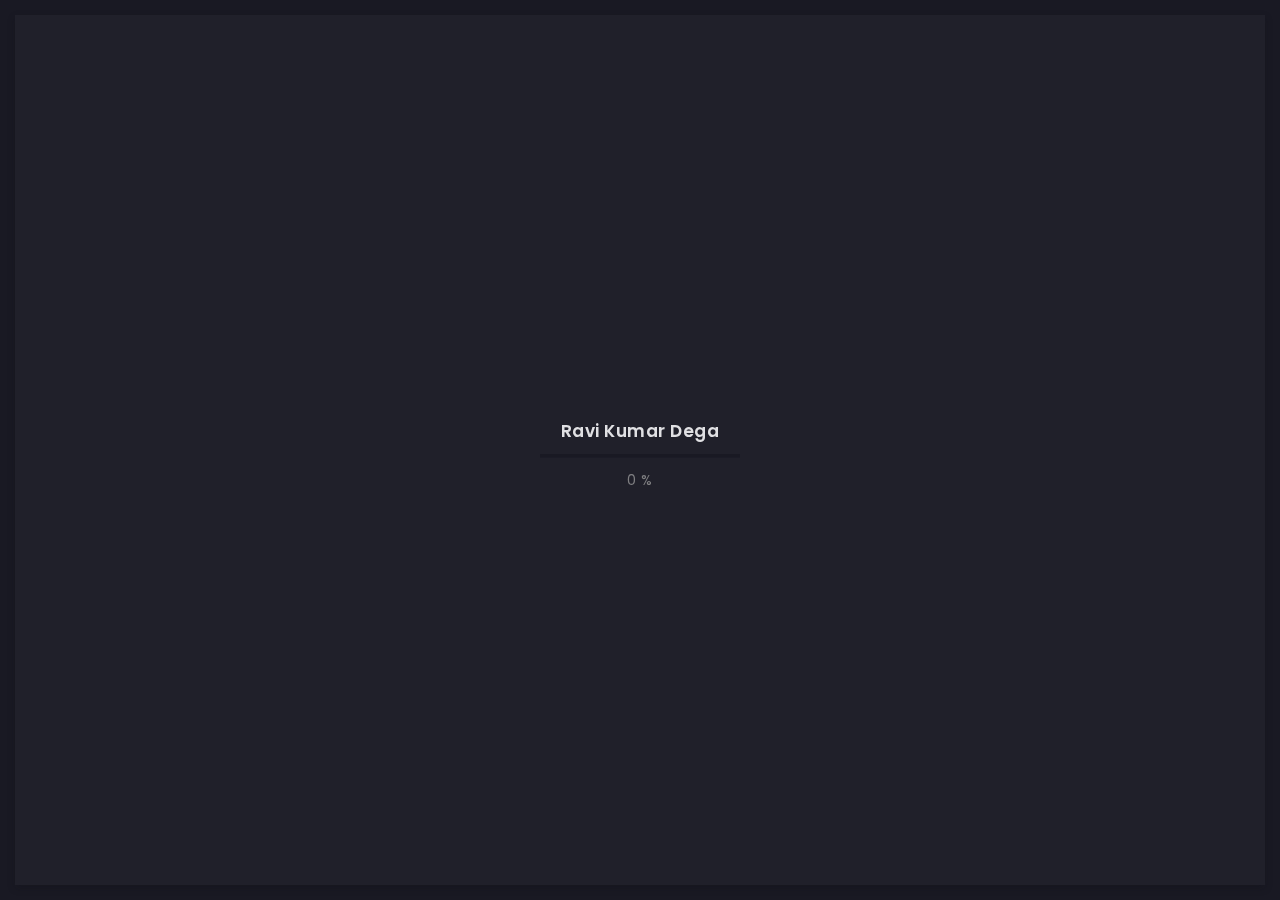
==== commit 09dbabc8: "initial setup" ====
--- a/blog-2-col.html
+++ b/blog-2-col.html
@@ -70,7 +70,7 @@
               </div>
               <!-- avatar end -->
               <!-- name -->
-              <h5 class="art-name mb-10"><a href="/home.html">Artur Carter</a></h5>
+              <h5 class="art-name mb-10"><a href="/index.html">Ravi Kumar Dega</a></h5>
               <!-- post -->
               <div class="art-sm-text">Front-end Deweloper <br>Ui/UX Designer, </div>
             </div>
@@ -624,7 +624,7 @@
                 <!-- footer -->
                 <footer>
                   <!-- copyright -->
-                  <div>© 2020 Artur Carter</div>
+                  <div>© 2020 Ravi Kumar Dega</div>
                   <!-- author ( Please! Do not delete it. You are awesome! :) -->
                   <div>Template author:&#160; <a href="https://themeforest.net/user/millerdigitaldesign" target="_blank">Nazar Miller</a></div>
                 </footer>
@@ -672,7 +672,7 @@
                 <!-- menu list -->
                 <ul class="main-menu">
                   <!-- menu item -->
-                  <li class="menu-item"><a href="/home.html">Home</a></li>
+                  <li class="menu-item"><a href="/index.html">Home</a></li>
                   <!-- menu item -->
                   <li class="menu-item menu-item-has-children">
                     <a href="#.">Portfolio</a>
@@ -747,7 +747,7 @@
       <!-- preloader content -->
       <div class="art-preloader-content">
         <!-- title -->
-        <h4>Artur Carter</h4>
+        <h4>Ravi Kumar Dega</h4>
         <!-- progressbar -->
         <div id="preloader" class="art-preloader-load"></div>
       </div>
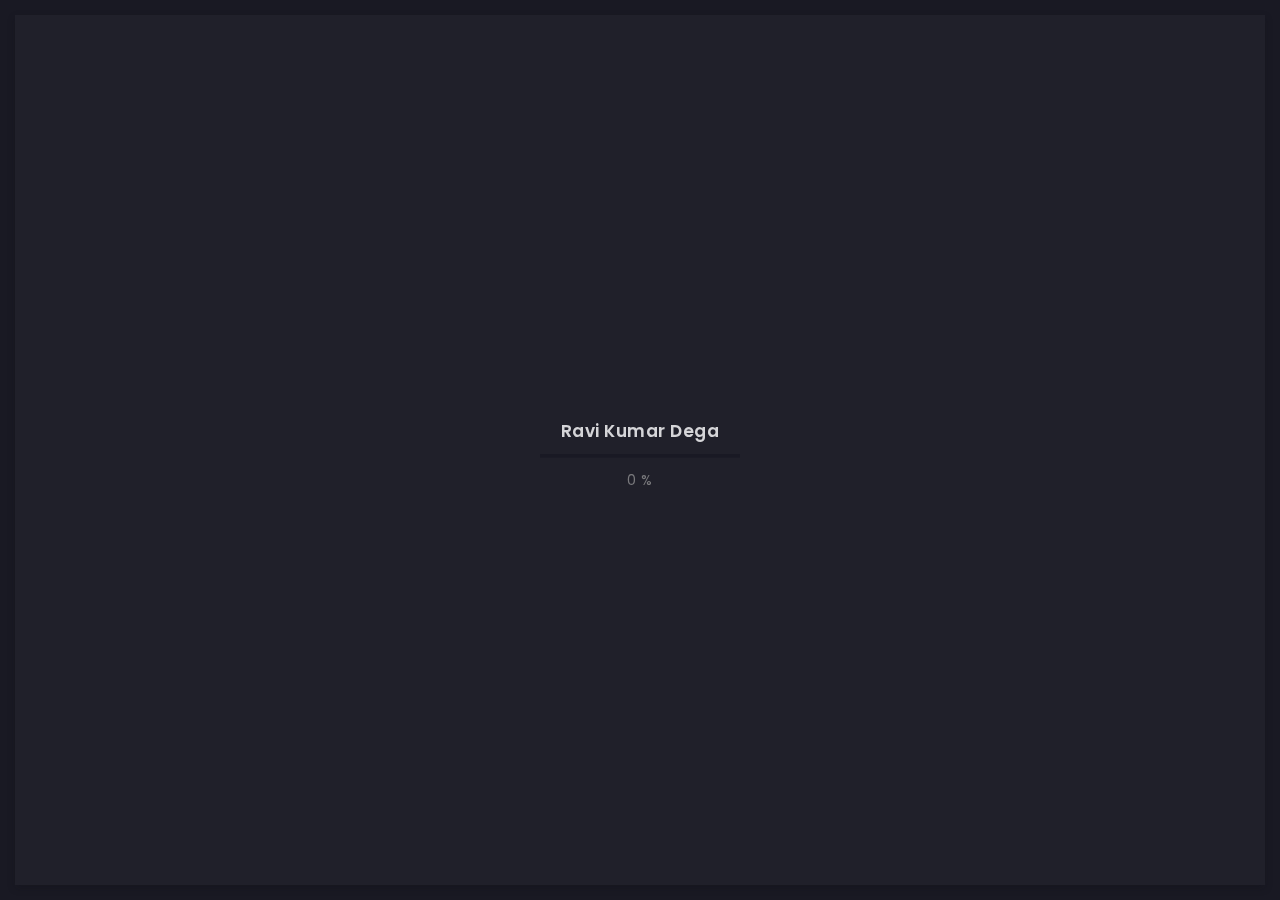
==== commit 9b978c49: "name change" ====
--- a/blog-2-col.html
+++ b/blog-2-col.html
@@ -20,7 +20,7 @@
   <!-- main css -->
   <link rel="stylesheet" href="css/style.css">
 
-  <title>Arter</title>
+  <title>Ravi Kumar Dega</title>
 </head>
 
 <body>
@@ -72,7 +72,7 @@
               <!-- name -->
               <h5 class="art-name mb-10"><a href="/index.html">Ravi Kumar Dega</a></h5>
               <!-- post -->
-              <div class="art-sm-text">Front-end Deweloper <br>Ui/UX Designer, </div>
+              <div class="art-sm-text">Sr. Site Reliability Engineer </div>
             </div>
             <!-- info bar header end -->
 
@@ -85,15 +85,15 @@
                 <ul>
                   <!-- country -->
                   <li>
-                    <h6>Residence:</h6><span>Canada</span>
+                    <h6>Residence:</h6><span>USA</span>
                   </li>
                   <!-- city -->
                   <li>
-                    <h6>City:</h6><span>Toronto</span>
+                    <h6>City:</h6><span>Pittsburgh</span>
                   </li>
                   <!-- age -->
                   <li>
-                    <h6>Age:</h6><span>26</span>
+                    <h6>Age:</h6><span>30</span>
                   </li>
                 </ul>
               </div>
@@ -109,7 +109,7 @@
                 <div class="art-lang-skills-item">
                   <div id="circleprog1" class="art-cirkle-progress"></div>
                   <!-- title -->
-                  <h6>French</h6>
+                  <h6>English</h6>
                 </div>
                 <!-- skill end -->
 
@@ -117,7 +117,7 @@
                 <div class="art-lang-skills-item">
                   <div id="circleprog2" class="art-cirkle-progress"></div>
                   <!-- title -->
-                  <h6>English</h6>
+                  <h6>Telugu</h6>
                 </div>
                 <!-- skill end -->
 
@@ -125,7 +125,7 @@
                 <div class="art-lang-skills-item">
                   <div id="circleprog3" class="art-cirkle-progress"></div>
                   <!-- title -->
-                  <h6>Spanish</h6>
+                  <h6>Hindi</h6>
                 </div>
                 <!-- skill end -->
 
@@ -142,7 +142,7 @@
                 <div class="art-hard-skills-item">
                   <div class="art-skill-heading">
                     <!-- title -->
-                    <h6>html</h6>
+                    <h6>Architecture</h6>
                   </div>
                   <!-- progressbar frame -->
                   <div class="art-line-progress">
@@ -157,7 +157,7 @@
                 <div class="art-hard-skills-item">
                   <div class="art-skill-heading">
                     <!-- title -->
-                    <h6>CSS</h6>
+                    <h6>Problem Solving</h6>
                   </div>
                   <!-- progressbar frame -->
                   <div class="art-line-progress">
@@ -172,7 +172,7 @@
                 <div class="art-hard-skills-item">
                   <div class="art-skill-heading">
                     <!-- title -->
-                    <h6>Js</h6>
+                    <h6>Operations</h6>
                   </div>
                   <!-- progressbar frame -->
                   <div class="art-line-progress">
@@ -187,7 +187,7 @@
                 <div class="art-hard-skills-item">
                   <div class="art-skill-heading">
                     <!-- title -->
-                    <h6>PHP</h6>
+                    <h6>Coding</h6>
                   </div>
                   <!-- progressbar frame -->
                   <div class="art-line-progress">
@@ -202,7 +202,7 @@
                 <div class="art-hard-skills-item">
                   <div class="art-skill-heading">
                     <!-- title -->
-                    <h6>Wordpress</h6>
+                    <h6>Monitoring</h6>
                   </div>
                   <!-- progressbar frame -->
                   <div class="art-line-progress">
@@ -222,13 +222,13 @@
               <!-- knowledge list -->
               <ul class="art-knowledge-list p-15-0">
                 <!-- list item -->
-                <li>Bootstrap, Materialize</li>
+                <li>Azure</li>
                 <!-- list item -->
-                <li>Stylus, Sass, Less</li>
+                <li>Dynatrace, Splunk</li>
                 <!-- list item -->
-                <li>Gulp, Webpack, Grunt</li>
+                <li>DevOps</li>
                 <!-- list item -->
-                <li>GIT knowledge</li>
+                <li>Terraform</li>
               </ul>
               <!-- knowledge list end -->
 
--- a/css/style.css
+++ b/css/style.css
@@ -1,6 +1,6 @@
 /* -------------------------------------------
 
-Name: 		Arter
+Name: 		Ravi Kumar Dega
 Version:  1.0
 Author:		Nazar Miller (millerDigitalDesign)
 Portfolio:  https://themeforest.net/user/millerdigitaldesign/portfolio?ref=MillerDigitalDesign
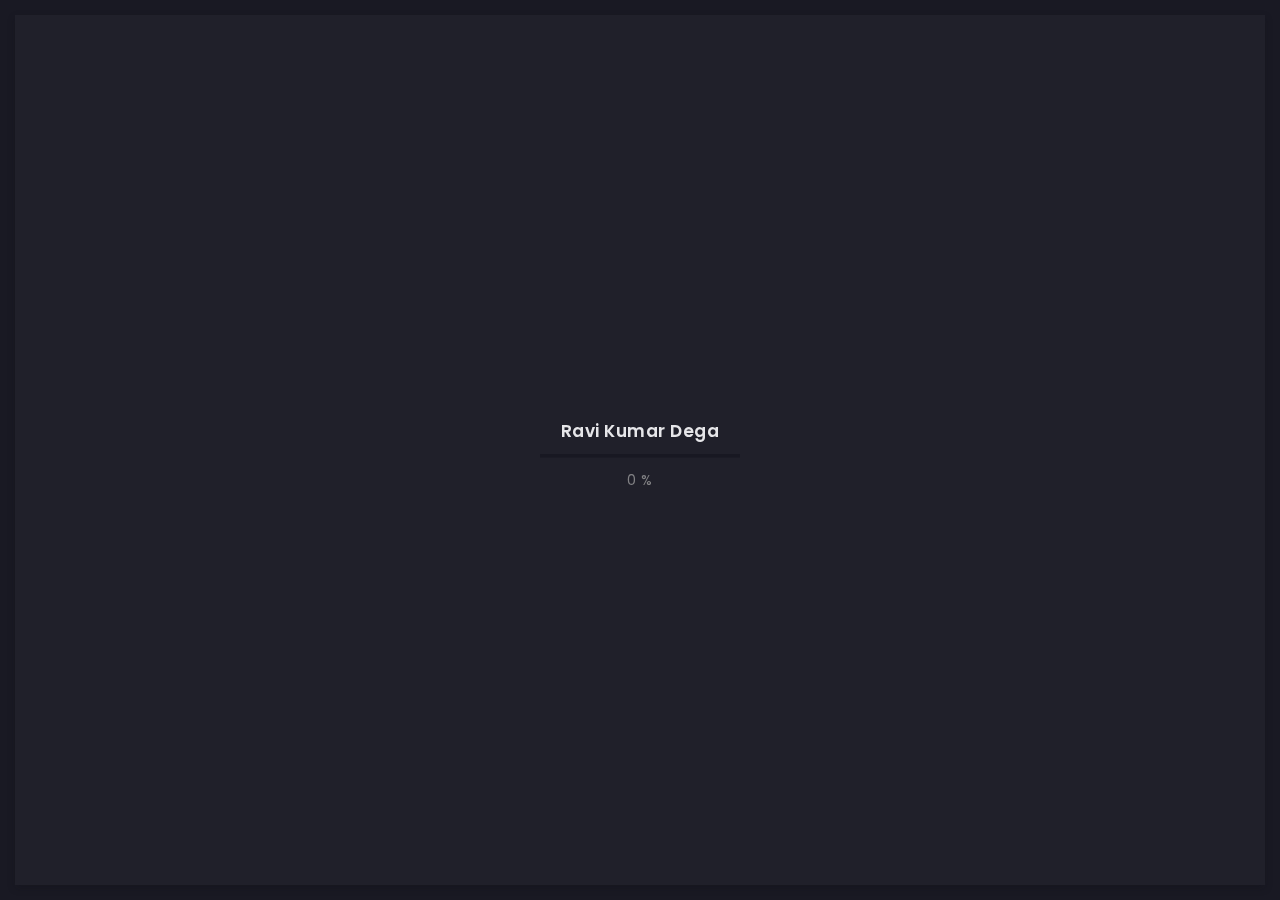
==== commit 322585d5: "changes" ====
--- a/blog-2-col.html
+++ b/blog-2-col.html
@@ -109,7 +109,7 @@
                 <div class="art-lang-skills-item">
                   <div id="circleprog1" class="art-cirkle-progress"></div>
                   <!-- title -->
-                  <h6>English</h6>
+                  <h6>Telugu</h6>
                 </div>
                 <!-- skill end -->
 
@@ -117,7 +117,7 @@
                 <div class="art-lang-skills-item">
                   <div id="circleprog2" class="art-cirkle-progress"></div>
                   <!-- title -->
-                  <h6>Telugu</h6>
+                  <h6>English</h6>
                 </div>
                 <!-- skill end -->
 
@@ -142,7 +142,7 @@
                 <div class="art-hard-skills-item">
                   <div class="art-skill-heading">
                     <!-- title -->
-                    <h6>Architecture</h6>
+                    <h6>Cloud Architecture</h6>
                   </div>
                   <!-- progressbar frame -->
                   <div class="art-line-progress">
@@ -239,7 +239,7 @@
               <div class="art-links-frame p-15-15">
 
                 <!-- download cv button -->
-                <a href="files/cv.txt" class="art-link" download>Download cv <i class="fas fa-download"></i></a>
+                <a href="files/resume.pdf" class="art-link" download>Download Resume <i class="fas fa-download"></i></a>
 
               </div>
               <!-- links frame end -->
@@ -578,45 +578,7 @@
               </div>
               <!-- container end -->
 
-              <!-- container -->
-              <div class="container-fluid">
-
-                <!-- row -->
-                <div class="row">
-
-                  <!-- col -->
-                  <div class="col-6 col-lg-3">
-                    <!-- brand -->
-                    <img class="art-brand" src="img/brands/1.png" alt="brand">
-                  </div>
-                  <!-- col end -->
-
-                  <!-- col -->
-                  <div class="col-6 col-lg-3">
-                    <!-- brand -->
-                    <img class="art-brand" src="img/brands/2.png" alt="brand">
-                  </div>
-                  <!-- col end -->
-
-                  <!-- col -->
-                  <div class="col-6 col-lg-3">
-                    <!-- brand -->
-                    <img class="art-brand" src="img/brands/3.png" alt="brand">
-                  </div>
-                  <!-- col end -->
-
-                  <!-- col -->
-                  <div class="col-6 col-lg-3">
-                    <!-- brand -->
-                    <img class="art-brand" src="img/brands/1.png" alt="brand">
-                  </div>
-                  <!-- col end -->
-
-                </div>
-                <!-- row end -->
-
-              </div>
-              <!-- container end -->
+              
 
               <!-- container -->
               <div class="container-fluid">
--- a/css/style.css
+++ b/css/style.css
@@ -1,6 +1,6 @@
 /* -------------------------------------------
 
-Name: 		Ravi Kumar Dega
+Name: 		Arter
 Version:  1.0
 Author:		Nazar Miller (millerDigitalDesign)
 Portfolio:  https://themeforest.net/user/millerdigitaldesign/portfolio?ref=MillerDigitalDesign
